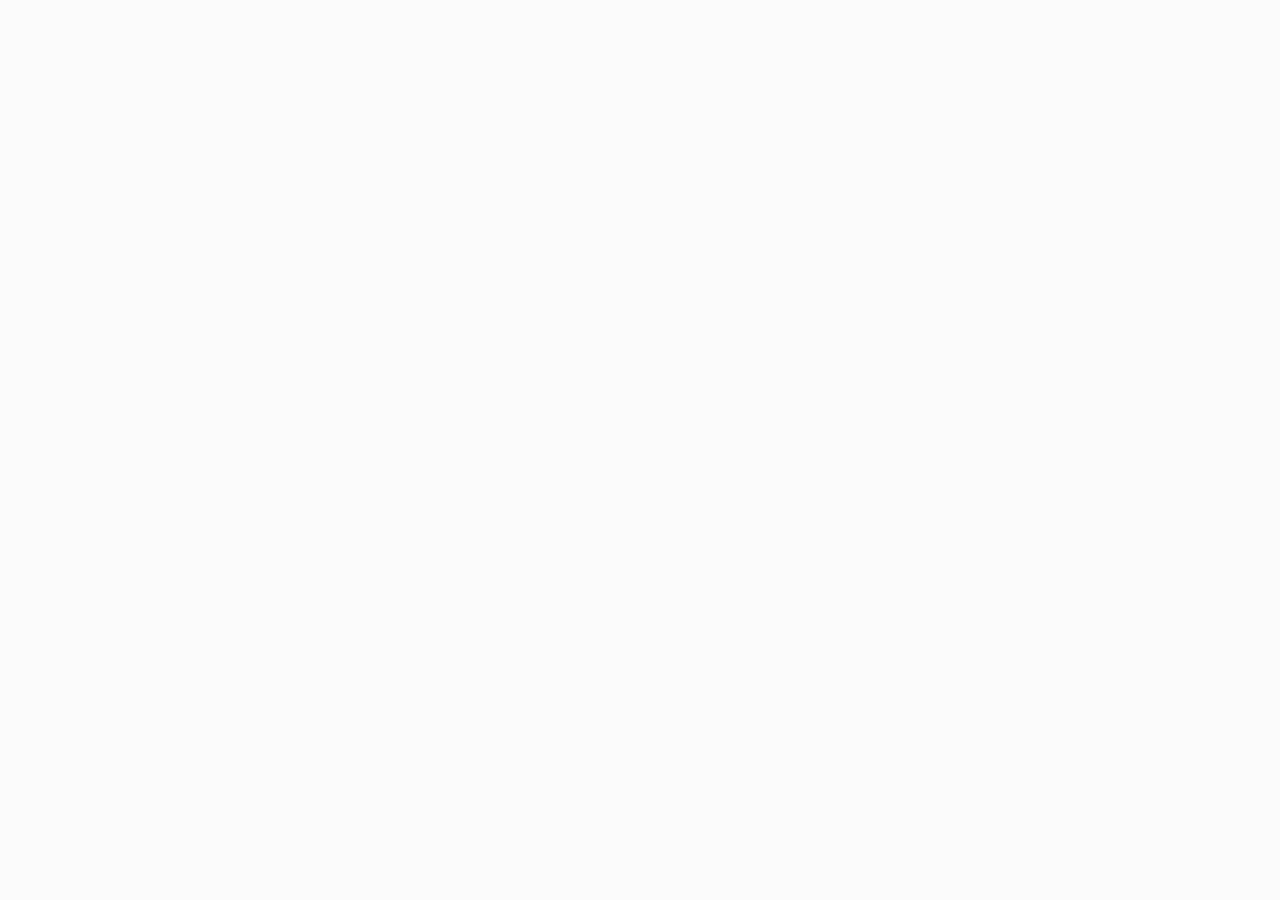
==== blog/index.html @ f4e3effd "blog" ====
<!DOCTYPE html><html lang="en"><head><meta charset="utf-8"><meta http-equiv="X-UA-Compatible" content="IE=edge"><meta name="viewport" content="width=device-width,initial-scale=1"><link rel="icon" href="/blog/favicon.ico"><title>my_blog</title><link href="/blog/css/chunk-27db5662.314eea43.css" rel="prefetch"><link href="/blog/css/chunk-72f3613c.0708a3ec.css" rel="prefetch"><link href="/blog/js/chunk-27db5662.bfccbcc1.js" rel="prefetch"><link href="/blog/js/chunk-72f3613c.389779be.js" rel="prefetch"><link href="/blog/css/app.2ded095c.css" rel="preload" as="style"><link href="/blog/css/chunk-vendors.b1fab0c9.css" rel="preload" as="style"><link href="/blog/js/app.ef05b458.js" rel="preload" as="script"><link href="/blog/js/chunk-vendors.dab4bfd3.js" rel="preload" as="script"><link href="/blog/css/chunk-vendors.b1fab0c9.css" rel="stylesheet"><link href="/blog/css/app.2ded095c.css" rel="stylesheet"></head><body><noscript><strong>We're sorry but my_blog doesn't work properly without JavaScript enabled. Please enable it to continue.</strong></noscript><div id="app"></div><script src="/blog/js/chunk-vendors.dab4bfd3.js"></script><script src="/blog/js/app.ef05b458.js"></script></body></html>
---- blog/css/chunk-27db5662.314eea43.css ----
.container[data-v-116f50a8]{background:#fff;min-height:100vh}.container .markdown-view[data-v-116f50a8]{margin:0 auto;width:65%}
---- blog/css/chunk-72f3613c.0708a3ec.css ----
.content-item[data-v-3f203934]{cursor:pointer;display:flex;width:60%;margin:20px auto;background-color:#fff;padding:15px;border-left:6px solid transparent;transition:all .4s ease;-webkit-transition:all .4s ease;-moz-transition:all .4s ease;box-shadow:0 .1rem .2rem rgba(0,0,0,.05);-webkit-box-shadow:0 .1rem .2rem rgba(0,0,0,.05);-moz-box-shadow:0 .1rem .2rem rgba(0,0,0,.05);-o-box-shadow:0 .1rem .2rem rgba(0,0,0,.05)}.content-item[data-v-3f203934]:hover{transform:scale(1.05);-webkit-transform:scale(1.05);-moz-transform:scale(1.05);-ms-transform:scale(1.05);border-left-color:#337ab7;box-shadow:10px 20px 80px rgba(0,0,0,.2);-webkit-box-shadow:10px 20px 80px rgba(0,0,0,.2);-moz-box-shadow:10px 20px 80px rgba(0,0,0,.2);-ms-box-shadow:10px 20px 80px rgba(0,0,0,.2)}.rowitem-left[data-v-3f203934]{flex:1;width:30%}.rowitem-left img[data-v-3f203934]{width:100%}.rowitem-right[data-v-3f203934]{display:flex;flex-direction:column;justify-content:space-between;flex:2;width:66.6%;padding-left:25px}.rowitem-right .title[data-v-3f203934]{font-size:24px;margin-bottom:10px;line-height:unset}.rowitem-right .summary[data-v-3f203934]{color:#888}.rowitem-right .info[data-v-3f203934]{text-align:right;color:#888}.home-top[data-v-7cc9d2d7]{height:100vh;background-image:url(../img/home-top.ff1479c0.jpg);background-size:100%;background-position:50%;background-repeat:no-repeat;overflow:hidden}.home-top .info[data-v-7cc9d2d7]{margin-top:200px;color:#fff;text-align:center}.home-top .info .name[data-v-7cc9d2d7]{font-size:25px}.home-top .info .desc[data-v-7cc9d2d7]{margin-top:15px;font-size:15px;color:#eee}.list[data-v-7cc9d2d7]{margin-top:40px}
---- blog/css/app.2ded095c.css ----
body{margin:0;background:#fbfbfb}.v-note-navigation-close{display:none!important}
---- blog/css/chunk-vendors.b1fab0c9.css ----
/*!
 * vue2-animate
 * (c) 2018 Pavel Savushkin
 * Released under the MIT License.
 * Documentation: https://github.com/asika32764/vue2-animate
 */@-webkit-keyframes bounceIn{0%,20%,40%,60%,80%,to{-webkit-animation-timing-function:cubic-bezier(.215,.61,.355,1);animation-timing-function:cubic-bezier(.215,.61,.355,1)}0%{opacity:0;transform:scale3d(.3,.3,.3)}20%{transform:scale3d(1.1,1.1,1.1)}40%{transform:scale3d(.9,.9,.9)}60%{opacity:1;transform:scale3d(1.03,1.03,1.03)}80%{transform:scale3d(.97,.97,.97)}to{opacity:1;transform:scaleX(1)}}@keyframes bounceIn{0%,20%,40%,60%,80%,to{-webkit-animation-timing-function:cubic-bezier(.215,.61,.355,1);animation-timing-function:cubic-bezier(.215,.61,.355,1)}0%{opacity:0;transform:scale3d(.3,.3,.3)}20%{transform:scale3d(1.1,1.1,1.1)}40%{transform:scale3d(.9,.9,.9)}60%{opacity:1;transform:scale3d(1.03,1.03,1.03)}80%{transform:scale3d(.97,.97,.97)}to{opacity:1;transform:scaleX(1)}}@-webkit-keyframes bounceOut{20%{transform:scale3d(.9,.9,.9)}50%,55%{opacity:1;transform:scale3d(1.1,1.1,1.1)}to{opacity:0;transform:scale3d(.3,.3,.3)}}@keyframes bounceOut{20%{transform:scale3d(.9,.9,.9)}50%,55%{opacity:1;transform:scale3d(1.1,1.1,1.1)}to{opacity:0;transform:scale3d(.3,.3,.3)}}@-webkit-keyframes bounceInDown{0%,60%,75%,90%,to{-webkit-animation-timing-function:cubic-bezier(.215,.61,.355,1);animation-timing-function:cubic-bezier(.215,.61,.355,1)}0%{opacity:0;transform:translate3d(0,-3000px,0)}60%{opacity:1;transform:translate3d(0,25px,0)}75%{transform:translate3d(0,-10px,0)}90%{transform:translate3d(0,5px,0)}to{transform:none}}@keyframes bounceInDown{0%,60%,75%,90%,to{-webkit-animation-timing-function:cubic-bezier(.215,.61,.355,1);animation-timing-function:cubic-bezier(.215,.61,.355,1)}0%{opacity:0;transform:translate3d(0,-3000px,0)}60%{opacity:1;transform:translate3d(0,25px,0)}75%{transform:translate3d(0,-10px,0)}90%{transform:translate3d(0,5px,0)}to{transform:none}}@-webkit-keyframes bounceOutDown{20%{transform:translate3d(0,10px,0)}40%,45%{opacity:1;transform:translate3d(0,-20px,0)}to{opacity:0;transform:translate3d(0,2000px,0)}}@keyframes bounceOutDown{20%{transform:translate3d(0,10px,0)}40%,45%{opacity:1;transform:translate3d(0,-20px,0)}to{opacity:0;transform:translate3d(0,2000px,0)}}@-webkit-keyframes bounceInLeft{0%,60%,75%,90%,to{-webkit-animation-timing-function:cubic-bezier(.215,.61,.355,1);animation-timing-function:cubic-bezier(.215,.61,.355,1)}0%{opacity:0;transform:translate3d(-3000px,0,0)}60%{opacity:1;transform:translate3d(25px,0,0)}75%{transform:translate3d(-10px,0,0)}90%{transform:translate3d(5px,0,0)}to{transform:none}}@keyframes bounceInLeft{0%,60%,75%,90%,to{-webkit-animation-timing-function:cubic-bezier(.215,.61,.355,1);animation-timing-function:cubic-bezier(.215,.61,.355,1)}0%{opacity:0;transform:translate3d(-3000px,0,0)}60%{opacity:1;transform:translate3d(25px,0,0)}75%{transform:translate3d(-10px,0,0)}90%{transform:translate3d(5px,0,0)}to{transform:none}}@-webkit-keyframes bounceOutLeft{20%{opacity:1;transform:translate3d(20px,0,0)}to{opacity:0;transform:translate3d(-2000px,0,0)}}@keyframes bounceOutLeft{20%{opacity:1;transform:translate3d(20px,0,0)}to{opacity:0;transform:translate3d(-2000px,0,0)}}@-webkit-keyframes bounceInRight{0%,60%,75%,90%,to{-webkit-animation-timing-function:cubic-bezier(.215,.61,.355,1);animation-timing-function:cubic-bezier(.215,.61,.355,1)}0%{opacity:0;transform:translate3d(3000px,0,0)}60%{opacity:1;transform:translate3d(-25px,0,0)}75%{transform:translate3d(10px,0,0)}90%{transform:translate3d(-5px,0,0)}to{transform:none}}@keyframes bounceInRight{0%,60%,75%,90%,to{-webkit-animation-timing-function:cubic-bezier(.215,.61,.355,1);animation-timing-function:cubic-bezier(.215,.61,.355,1)}0%{opacity:0;transform:translate3d(3000px,0,0)}60%{opacity:1;transform:translate3d(-25px,0,0)}75%{transform:translate3d(10px,0,0)}90%{transform:translate3d(-5px,0,0)}to{transform:none}}@-webkit-keyframes bounceOutRight{20%{opacity:1;transform:translate3d(-20px,0,0)}to{opacity:0;transform:translate3d(2000px,0,0)}}@keyframes bounceOutRight{20%{opacity:1;transform:translate3d(-20px,0,0)}to{opacity:0;transform:translate3d(2000px,0,0)}}@-webkit-keyframes bounceInUp{0%,60%,75%,90%,to{-webkit-animation-timing-function:cubic-bezier(.215,.61,.355,1);animation-timing-function:cubic-bezier(.215,.61,.355,1)}0%{opacity:0;transform:translate3d(0,3000px,0)}60%{opacity:1;transform:translate3d(0,-20px,0)}75%{transform:translate3d(0,10px,0)}90%{transform:translate3d(0,-5px,0)}to{transform:translateZ(0)}}@keyframes bounceInUp{0%,60%,75%,90%,to{-webkit-animation-timing-function:cubic-bezier(.215,.61,.355,1);animation-timing-function:cubic-bezier(.215,.61,.355,1)}0%{opacity:0;transform:translate3d(0,3000px,0)}60%{opacity:1;transform:translate3d(0,-20px,0)}75%{transform:translate3d(0,10px,0)}90%{transform:translate3d(0,-5px,0)}to{transform:translateZ(0)}}@-webkit-keyframes bounceOutUp{20%{transform:translate3d(0,-10px,0)}40%,45%{opacity:1;transform:translate3d(0,20px,0)}to{opacity:0;transform:translate3d(0,-2000px,0)}}@keyframes bounceOutUp{20%{transform:translate3d(0,-10px,0)}40%,45%{opacity:1;transform:translate3d(0,20px,0)}to{opacity:0;transform:translate3d(0,-2000px,0)}}.bounce-enter-active,.bounce-leave-active,.bounceIn,.bounceOut{-webkit-animation-duration:1s;animation-duration:1s;-webkit-animation-fill-mode:both;animation-fill-mode:both}.bounce-enter-active,.bounceIn{-webkit-animation-name:bounceIn;animation-name:bounceIn}.bounce-leave-active,.bounceOut{-webkit-animation-name:bounceOut;animation-name:bounceOut}.bounceDown-enter-active,.bounceDown-leave-active,.bounceInDown,.bounceOutDown{-webkit-animation-duration:1s;animation-duration:1s;-webkit-animation-fill-mode:both;animation-fill-mode:both}.bounceDown-enter-active,.bounceInDown{-webkit-animation-name:bounceInDown;animation-name:bounceInDown}.bounceDown-leave-active,.bounceOutDown{-webkit-animation-name:bounceOutDown;animation-name:bounceOutDown}.bounceInLeft,.bounceLeft-enter-active,.bounceLeft-leave-active,.bounceOutLeft{-webkit-animation-duration:1s;animation-duration:1s;-webkit-animation-fill-mode:both;animation-fill-mode:both}.bounceInLeft,.bounceLeft-enter-active{-webkit-animation-name:bounceInLeft;animation-name:bounceInLeft}.bounceLeft-leave-active,.bounceOutLeft{-webkit-animation-name:bounceOutLeft;animation-name:bounceOutLeft}.bounceInRight,.bounceOutRight,.bounceRight-enter-active,.bounceRight-leave-active{-webkit-animation-duration:1s;animation-duration:1s;-webkit-animation-fill-mode:both;animation-fill-mode:both}.bounceInRight,.bounceRight-enter-active{-webkit-animation-name:bounceInRight;animation-name:bounceInRight}.bounceOutRight,.bounceRight-leave-active{-webkit-animation-name:bounceOutRight;animation-name:bounceOutRight}.bounceInUp,.bounceOutUp,.bounceUp-enter-active,.bounceUp-leave-active{-webkit-animation-duration:1s;animation-duration:1s;-webkit-animation-fill-mode:both;animation-fill-mode:both}.bounceInUp,.bounceUp-enter-active{-webkit-animation-name:bounceInUp;animation-name:bounceInUp}.bounceOutUp,.bounceUp-leave-active{-webkit-animation-name:bounceOutUp;animation-name:bounceOutUp}@-webkit-keyframes fadeIn{0%{opacity:0}to{opacity:1}}@keyframes fadeIn{0%{opacity:0}to{opacity:1}}@-webkit-keyframes fadeOut{0%{opacity:1}to{opacity:0}}@keyframes fadeOut{0%{opacity:1}to{opacity:0}}@-webkit-keyframes fadeInDown{0%{opacity:0;transform:translate3d(0,-100%,0)}to{opacity:1;transform:none}}@keyframes fadeInDown{0%{opacity:0;transform:translate3d(0,-100%,0)}to{opacity:1;transform:none}}@-webkit-keyframes fadeOutDown{0%{opacity:1}to{opacity:0;transform:translate3d(0,100%,0)}}@keyframes fadeOutDown{0%{opacity:1}to{opacity:0;transform:translate3d(0,100%,0)}}@-webkit-keyframes fadeInDownBig{0%{opacity:0;transform:translate3d(0,-2000px,0)}to{opacity:1;transform:none}}@keyframes fadeInDownBig{0%{opacity:0;transform:translate3d(0,-2000px,0)}to{opacity:1;transform:none}}@-webkit-keyframes fadeOutDownBig{0%{opacity:1}to{opacity:0;transform:translate3d(0,2000px,0)}}@keyframes fadeOutDownBig{0%{opacity:1}to{opacity:0;transform:translate3d(0,2000px,0)}}@-webkit-keyframes fadeInLeft{0%{opacity:0;transform:translate3d(-100%,0,0)}to{opacity:1;transform:none}}@keyframes fadeInLeft{0%{opacity:0;transform:translate3d(-100%,0,0)}to{opacity:1;transform:none}}@-webkit-keyframes fadeOutLeft{0%{opacity:1}to{opacity:0;transform:translate3d(-100%,0,0)}}@keyframes fadeOutLeft{0%{opacity:1}to{opacity:0;transform:translate3d(-100%,0,0)}}@-webkit-keyframes fadeInLeftBig{0%{opacity:0;transform:translate3d(-2000px,0,0)}to{opacity:1;transform:none}}@keyframes fadeInLeftBig{0%{opacity:0;transform:translate3d(-2000px,0,0)}to{opacity:1;transform:none}}@-webkit-keyframes fadeOutLeftBig{0%{opacity:1}to{opacity:0;transform:translate3d(-2000px,0,0)}}@keyframes fadeOutLeftBig{0%{opacity:1}to{opacity:0;transform:translate3d(-2000px,0,0)}}@-webkit-keyframes fadeInRight{0%{opacity:0;transform:translate3d(100%,0,0)}to{opacity:1;transform:none}}@keyframes fadeInRight{0%{opacity:0;transform:translate3d(100%,0,0)}to{opacity:1;transform:none}}@-webkit-keyframes fadeOutRight{0%{opacity:1}to{opacity:0;transform:translate3d(100%,0,0)}}@keyframes fadeOutRight{0%{opacity:1}to{opacity:0;transform:translate3d(100%,0,0)}}@-webkit-keyframes fadeInRightBig{0%{opacity:0;transform:translate3d(2000px,0,0)}to{opacity:1;transform:none}}@keyframes fadeInRightBig{0%{opacity:0;transform:translate3d(2000px,0,0)}to{opacity:1;transform:none}}@-webkit-keyframes fadeOutRightBig{0%{opacity:1}to{opacity:0;transform:translate3d(2000px,0,0)}}@keyframes fadeOutRightBig{0%{opacity:1}to{opacity:0;transform:translate3d(2000px,0,0)}}@-webkit-keyframes fadeInUp{0%{opacity:0;transform:translate3d(0,100%,0)}to{opacity:1;transform:none}}@keyframes fadeInUp{0%{opacity:0;transform:translate3d(0,100%,0)}to{opacity:1;transform:none}}@-webkit-keyframes fadeOutUp{0%{opacity:1}to{opacity:0;transform:translate3d(0,-100%,0)}}@keyframes fadeOutUp{0%{opacity:1}to{opacity:0;transform:translate3d(0,-100%,0)}}@-webkit-keyframes fadeInUpBig{0%{opacity:0;transform:translate3d(0,2000px,0)}to{opacity:1;transform:none}}@keyframes fadeInUpBig{0%{opacity:0;transform:translate3d(0,2000px,0)}to{opacity:1;transform:none}}@-webkit-keyframes fadeOutUpBig{0%{opacity:1}to{opacity:0;transform:translate3d(0,-2000px,0)}}@keyframes fadeOutUpBig{0%{opacity:1}to{opacity:0;transform:translate3d(0,-2000px,0)}}.fade-enter-active,.fade-leave-active,.fadeIn,.fadeOut{-webkit-animation-duration:1s;animation-duration:1s;-webkit-animation-fill-mode:both;animation-fill-mode:both}.fade-enter-active,.fadeIn{-webkit-animation-name:fadeIn;animation-name:fadeIn}.fade-leave-active,.fadeOut{-webkit-animation-name:fadeOut;animation-name:fadeOut}.fadeDown-enter-active,.fadeDown-leave-active,.fadeInDown,.fadeOutDown{-webkit-animation-duration:1s;animation-duration:1s;-webkit-animation-fill-mode:both;animation-fill-mode:both}.fadeDown-enter-active,.fadeInDown{-webkit-animation-name:fadeInDown;animation-name:fadeInDown}.fadeDown-leave-active,.fadeOutDown{-webkit-animation-name:fadeOutDown;animation-name:fadeOutDown}.fadeDownBig-enter-active,.fadeDownBig-leave-active,.fadeInDownBig,.fadeOutDownBig{-webkit-animation-duration:1s;animation-duration:1s;-webkit-animation-fill-mode:both;animation-fill-mode:both}.fadeDownBig-enter-active,.fadeInDownBig{-webkit-animation-name:fadeInDownBig;animation-name:fadeInDownBig}.fadeDownBig-leave-active,.fadeOutDownBig{-webkit-animation-name:fadeOutDownBig;animation-name:fadeOutDownBig}.fadeInLeft,.fadeLeft-enter-active,.fadeLeft-leave-active,.fadeOutLeft{-webkit-animation-duration:1s;animation-duration:1s;-webkit-animation-fill-mode:both;animation-fill-mode:both}.fadeInLeft,.fadeLeft-enter-active{-webkit-animation-name:fadeInLeft;animation-name:fadeInLeft}.fadeLeft-leave-active,.fadeOutLeft{-webkit-animation-name:fadeOutLeft;animation-name:fadeOutLeft}.fadeInLeftBig,.fadeLeftBig-enter-active,.fadeLeftBig-leave-active,.fadeOutLeftBig{-webkit-animation-duration:1s;animation-duration:1s;-webkit-animation-fill-mode:both;animation-fill-mode:both}.fadeInLeftBig,.fadeLeftBig-enter-active{-webkit-animation-name:fadeInLeftBig;animation-name:fadeInLeftBig}.fadeLeftBig-leave-active,.fadeOutLeftBig{-webkit-animation-name:fadeOutLeftBig;animation-name:fadeOutLeftBig}.fadeInRight,.fadeOutRight,.fadeRight-enter-active,.fadeRight-leave-active{-webkit-animation-duration:1s;animation-duration:1s;-webkit-animation-fill-mode:both;animation-fill-mode:both}.fadeInRight,.fadeRight-enter-active{-webkit-animation-name:fadeInRight;animation-name:fadeInRight}.fadeOutRight,.fadeRight-leave-active{-webkit-animation-name:fadeOutRight;animation-name:fadeOutRight}.fadeInRightBig,.fadeOutRightBig,.fadeRightBig-enter-active,.fadeRightBig-leave-active{-webkit-animation-duration:1s;animation-duration:1s;-webkit-animation-fill-mode:both;animation-fill-mode:both}.fadeInRightBig,.fadeRightBig-enter-active{-webkit-animation-name:fadeInRightBig;animation-name:fadeInRightBig}.fadeOutRightBig,.fadeRightBig-leave-active{-webkit-animation-name:fadeOutRightBig;animation-name:fadeOutRightBig}.fadeInUp,.fadeOutUp,.fadeUp-enter-active,.fadeUp-leave-active{-webkit-animation-duration:1s;animation-duration:1s;-webkit-animation-fill-mode:both;animation-fill-mode:both}.fadeInUp,.fadeUp-enter-active{-webkit-animation-name:fadeInUp;animation-name:fadeInUp}.fadeOutUp,.fadeUp-leave-active{-webkit-animation-name:fadeOutUp;animation-name:fadeOutUp}.fadeInUpBig,.fadeOutUpBig,.fadeUpBig-enter-active,.fadeUpBig-leave-active{-webkit-animation-duration:1s;animation-duration:1s;-webkit-animation-fill-mode:both;animation-fill-mode:both}.fadeInUpBig,.fadeUpBig-enter-active{-webkit-animation-name:fadeInUpBig;animation-name:fadeInUpBig}.fadeOutUpBig,.fadeUpBig-leave-active{-webkit-animation-name:fadeOutUpBig;animation-name:fadeOutUpBig}@-webkit-keyframes rotateIn{0%{transform-origin:center;transform:rotate(-200deg);opacity:0}to{transform-origin:center;transform:none;opacity:1}}@keyframes rotateIn{0%{transform-origin:center;transform:rotate(-200deg);opacity:0}to{transform-origin:center;transform:none;opacity:1}}@-webkit-keyframes rotateOut{0%{transform-origin:center;opacity:1}to{transform-origin:center;transform:rotate(200deg);opacity:0}}@keyframes rotateOut{0%{transform-origin:center;opacity:1}to{transform-origin:center;transform:rotate(200deg);opacity:0}}@-webkit-keyframes rotateInDownLeft{0%{transform-origin:left bottom;transform:rotate(-45deg);opacity:0}to{transform-origin:left bottom;transform:none;opacity:1}}@keyframes rotateInDownLeft{0%{transform-origin:left bottom;transform:rotate(-45deg);opacity:0}to{transform-origin:left bottom;transform:none;opacity:1}}@-webkit-keyframes rotateOutDownLeft{0%{transform-origin:left bottom;opacity:1}to{transform-origin:left bottom;transform:rotate(45deg);opacity:0}}@keyframes rotateOutDownLeft{0%{transform-origin:left bottom;opacity:1}to{transform-origin:left bottom;transform:rotate(45deg);opacity:0}}@-webkit-keyframes rotateInDownRight{0%{transform-origin:right bottom;transform:rotate(45deg);opacity:0}to{transform-origin:right bottom;transform:none;opacity:1}}@keyframes rotateInDownRight{0%{transform-origin:right bottom;transform:rotate(45deg);opacity:0}to{transform-origin:right bottom;transform:none;opacity:1}}@-webkit-keyframes rotateOutDownRight{0%{transform-origin:right bottom;opacity:1}to{transform-origin:right bottom;transform:rotate(-45deg);opacity:0}}@keyframes rotateOutDownRight{0%{transform-origin:right bottom;opacity:1}to{transform-origin:right bottom;transform:rotate(-45deg);opacity:0}}@-webkit-keyframes rotateInUpLeft{0%{transform-origin:left bottom;transform:rotate(45deg);opacity:0}to{transform-origin:left bottom;transform:none;opacity:1}}@keyframes rotateInUpLeft{0%{transform-origin:left bottom;transform:rotate(45deg);opacity:0}to{transform-origin:left bottom;transform:none;opacity:1}}@-webkit-keyframes rotateOutUpLeft{0%{transform-origin:left bottom;opacity:1}to{transform-origin:left bottom;transform:rotate(-45deg);opacity:0}}@keyframes rotateOutUpLeft{0%{transform-origin:left bottom;opacity:1}to{transform-origin:left bottom;transform:rotate(-45deg);opacity:0}}@-webkit-keyframes rotateInUpRight{0%{transform-origin:right bottom;transform:rotate(-90deg);opacity:0}to{transform-origin:right bottom;transform:none;opacity:1}}@keyframes rotateInUpRight{0%{transform-origin:right bottom;transform:rotate(-90deg);opacity:0}to{transform-origin:right bottom;transform:none;opacity:1}}@-webkit-keyframes rotateOutUpRight{0%{transform-origin:right bottom;opacity:1}to{transform-origin:right bottom;transform:rotate(90deg);opacity:0}}@keyframes rotateOutUpRight{0%{transform-origin:right bottom;opacity:1}to{transform-origin:right bottom;transform:rotate(90deg);opacity:0}}.rotate-enter-active,.rotate-leave-active,.rotateIn,.rotateOut{-webkit-animation-duration:1s;animation-duration:1s;-webkit-animation-fill-mode:both;animation-fill-mode:both}.rotate-enter-active,.rotateIn{-webkit-animation-name:rotateIn;animation-name:rotateIn}.rotate-leave-active,.rotateOut{-webkit-animation-name:rotateOut;animation-name:rotateOut}.rotateDownLeft-enter-active,.rotateDownLeft-leave-active,.rotateInDownLeft,.rotateOutDownLeft{-webkit-animation-duration:1s;animation-duration:1s;-webkit-animation-fill-mode:both;animation-fill-mode:both}.rotateDownLeft-enter-active,.rotateInDownLeft{-webkit-animation-name:rotateInDownLeft;animation-name:rotateInDownLeft}.rotateDownLeft-leave-active,.rotateOutDownLeft{-webkit-animation-name:rotateOutDownLeft;animation-name:rotateOutDownLeft}.rotateDownRight-enter-active,.rotateDownRight-leave-active,.rotateInDownRight,.rotateOutDownRight{-webkit-animation-duration:1s;animation-duration:1s;-webkit-animation-fill-mode:both;animation-fill-mode:both}.rotateDownRight-enter-active,.rotateInDownRight{-webkit-animation-name:rotateInDownRight;animation-name:rotateInDownRight}.rotateDownRight-leave-active,.rotateOutDownRight{-webkit-animation-name:rotateOutDownRight;animation-name:rotateOutDownRight}.rotateInUpLeft,.rotateOutUpLeft,.rotateUpLeft-enter-active,.rotateUpLeft-leave-active{-webkit-animation-duration:1s;animation-duration:1s;-webkit-animation-fill-mode:both;animation-fill-mode:both}.rotateInUpLeft,.rotateUpLeft-enter-active{-webkit-animation-name:rotateInUpLeft;animation-name:rotateInUpLeft}.rotateOutUpLeft,.rotateUpLeft-leave-active{-webkit-animation-name:rotateOutUpLeft;animation-name:rotateOutUpLeft}.rotateInUpRight,.rotateOutUpRight,.rotateUpRight-enter-active,.rotateUpRight-leave-active{-webkit-animation-duration:1s;animation-duration:1s;-webkit-animation-fill-mode:both;animation-fill-mode:both}.rotateInUpRight,.rotateUpRight-enter-active{-webkit-animation-name:rotateInUpRight;animation-name:rotateInUpRight}.rotateOutUpRight,.rotateUpRight-leave-active{-webkit-animation-name:rotateOutUpRight;animation-name:rotateOutUpRight}@-webkit-keyframes slideInDown{0%{transform:translate3d(0,-100%,0);visibility:visible}to{transform:translateZ(0)}}@keyframes slideInDown{0%{transform:translate3d(0,-100%,0);visibility:visible}to{transform:translateZ(0)}}@-webkit-keyframes slideOutDown{0%{transform:translateZ(0)}to{visibility:hidden;transform:translate3d(0,100%,0)}}@keyframes slideOutDown{0%{transform:translateZ(0)}to{visibility:hidden;transform:translate3d(0,100%,0)}}@-webkit-keyframes slideInLeft{0%{transform:translate3d(-100%,0,0);visibility:visible}to{transform:translateZ(0)}}@keyframes slideInLeft{0%{transform:translate3d(-100%,0,0);visibility:visible}to{transform:translateZ(0)}}@-webkit-keyframes slideOutLeft{0%{transform:translateZ(0)}to{visibility:hidden;transform:translate3d(-100%,0,0)}}@keyframes slideOutLeft{0%{transform:translateZ(0)}to{visibility:hidden;transform:translate3d(-100%,0,0)}}@-webkit-keyframes slideInRight{0%{transform:translate3d(100%,0,0);visibility:visible}to{transform:translateZ(0)}}@keyframes slideInRight{0%{transform:translate3d(100%,0,0);visibility:visible}to{transform:translateZ(0)}}@-webkit-keyframes slideOutRight{0%{transform:translateZ(0)}to{visibility:hidden;transform:translate3d(100%,0,0)}}@keyframes slideOutRight{0%{transform:translateZ(0)}to{visibility:hidden;transform:translate3d(100%,0,0)}}@-webkit-keyframes slideInUp{0%{transform:translate3d(0,100%,0);visibility:visible}to{transform:translateZ(0)}}@keyframes slideInUp{0%{transform:translate3d(0,100%,0);visibility:visible}to{transform:translateZ(0)}}@-webkit-keyframes slideOutUp{0%{transform:translateZ(0)}to{visibility:hidden;transform:translate3d(0,-100%,0)}}@keyframes slideOutUp{0%{transform:translateZ(0)}to{visibility:hidden;transform:translate3d(0,-100%,0)}}.slide-enter-active,.slide-leave-active,.slideIn,.slideOut{-webkit-animation-duration:1s;animation-duration:1s;-webkit-animation-fill-mode:both;animation-fill-mode:both}.slide-enter-active,.slideIn{-webkit-animation-name:slideIn;animation-name:slideIn}.slide-leave-active,.slideOut{-webkit-animation-name:slideOut;animation-name:slideOut}.slideDown-enter-active,.slideDown-leave-active,.slideInDown,.slideOutDown{-webkit-animation-duration:1s;animation-duration:1s;-webkit-animation-fill-mode:both;animation-fill-mode:both}.slideDown-enter-active,.slideInDown{-webkit-animation-name:slideInDown;animation-name:slideInDown}.slideDown-leave-active,.slideOutDown{-webkit-animation-name:slideOutDown;animation-name:slideOutDown}.slideInLeft,.slideLeft-enter-active,.slideLeft-leave-active,.slideOutLeft{-webkit-animation-duration:1s;animation-duration:1s;-webkit-animation-fill-mode:both;animation-fill-mode:both}.slideInLeft,.slideLeft-enter-active{-webkit-animation-name:slideInLeft;animation-name:slideInLeft}.slideLeft-leave-active,.slideOutLeft{-webkit-animation-name:slideOutLeft;animation-name:slideOutLeft}.slideInRight,.slideOutRight,.slideRight-enter-active,.slideRight-leave-active{-webkit-animation-duration:1s;animation-duration:1s;-webkit-animation-fill-mode:both;animation-fill-mode:both}.slideInRight,.slideRight-enter-active{-webkit-animation-name:slideInRight;animation-name:slideInRight}.slideOutRight,.slideRight-leave-active{-webkit-animation-name:slideOutRight;animation-name:slideOutRight}.slideInUp,.slideOutUp,.slideUp-enter-active,.slideUp-leave-active{-webkit-animation-duration:1s;animation-duration:1s;-webkit-animation-fill-mode:both;animation-fill-mode:both}.slideInUp,.slideUp-enter-active{-webkit-animation-name:slideInUp;animation-name:slideInUp}.slideOutUp,.slideUp-leave-active{-webkit-animation-name:slideOutUp;animation-name:slideOutUp}@-webkit-keyframes zoomIn{0%{opacity:0;transform:scale3d(.3,.3,.3)}50%{opacity:1}}@keyframes zoomIn{0%{opacity:0;transform:scale3d(.3,.3,.3)}50%{opacity:1}}@-webkit-keyframes zoomOut{0%{opacity:1}50%{opacity:0;transform:scale3d(.3,.3,.3)}to{opacity:0}}@keyframes zoomOut{0%{opacity:1}50%{opacity:0;transform:scale3d(.3,.3,.3)}to{opacity:0}}@-webkit-keyframes zoomInDown{0%{opacity:0;transform:scale3d(.1,.1,.1) translate3d(0,-1000px,0);-webkit-animation-timing-function:cubic-bezier(.55,.055,.675,.19);animation-timing-function:cubic-bezier(.55,.055,.675,.19)}60%{opacity:1;transform:scale3d(.475,.475,.475) translate3d(0,60px,0);-webkit-animation-timing-function:cubic-bezier(.175,.885,.32,1);animation-timing-function:cubic-bezier(.175,.885,.32,1)}}@keyframes zoomInDown{0%{opacity:0;transform:scale3d(.1,.1,.1) translate3d(0,-1000px,0);-webkit-animation-timing-function:cubic-bezier(.55,.055,.675,.19);animation-timing-function:cubic-bezier(.55,.055,.675,.19)}60%{opacity:1;transform:scale3d(.475,.475,.475) translate3d(0,60px,0);-webkit-animation-timing-function:cubic-bezier(.175,.885,.32,1);animation-timing-function:cubic-bezier(.175,.885,.32,1)}}@-webkit-keyframes zoomOutDown{40%{opacity:1;transform:scale3d(.475,.475,.475) translate3d(0,-60px,0);-webkit-animation-timing-function:cubic-bezier(.55,.055,.675,.19);animation-timing-function:cubic-bezier(.55,.055,.675,.19)}to{opacity:0;transform:scale3d(.1,.1,.1) translate3d(0,2000px,0);transform-origin:center bottom;-webkit-animation-timing-function:cubic-bezier(.175,.885,.32,1);animation-timing-function:cubic-bezier(.175,.885,.32,1)}}@keyframes zoomOutDown{40%{opacity:1;transform:scale3d(.475,.475,.475) translate3d(0,-60px,0);-webkit-animation-timing-function:cubic-bezier(.55,.055,.675,.19);animation-timing-function:cubic-bezier(.55,.055,.675,.19)}to{opacity:0;transform:scale3d(.1,.1,.1) translate3d(0,2000px,0);transform-origin:center bottom;-webkit-animation-timing-function:cubic-bezier(.175,.885,.32,1);animation-timing-function:cubic-bezier(.175,.885,.32,1)}}@-webkit-keyframes zoomInLeft{0%{opacity:0;transform:scale3d(.1,.1,.1) translate3d(-1000px,0,0);-webkit-animation-timing-function:cubic-bezier(.55,.055,.675,.19);animation-timing-function:cubic-bezier(.55,.055,.675,.19)}60%{opacity:1;transform:scale3d(.475,.475,.475) translate3d(10px,0,0);-webkit-animation-timing-function:cubic-bezier(.175,.885,.32,1);animation-timing-function:cubic-bezier(.175,.885,.32,1)}}@keyframes zoomInLeft{0%{opacity:0;transform:scale3d(.1,.1,.1) translate3d(-1000px,0,0);-webkit-animation-timing-function:cubic-bezier(.55,.055,.675,.19);animation-timing-function:cubic-bezier(.55,.055,.675,.19)}60%{opacity:1;transform:scale3d(.475,.475,.475) translate3d(10px,0,0);-webkit-animation-timing-function:cubic-bezier(.175,.885,.32,1);animation-timing-function:cubic-bezier(.175,.885,.32,1)}}@-webkit-keyframes zoomOutLeft{40%{opacity:1;transform:scale3d(.475,.475,.475) translate3d(42px,0,0)}to{opacity:0;transform:scale(.1) translate3d(-2000px,0,0);transform-origin:left center}}@keyframes zoomOutLeft{40%{opacity:1;transform:scale3d(.475,.475,.475) translate3d(42px,0,0)}to{opacity:0;transform:scale(.1) translate3d(-2000px,0,0);transform-origin:left center}}@-webkit-keyframes zoomInRight{0%{opacity:0;transform:scale3d(.1,.1,.1) translate3d(1000px,0,0);-webkit-animation-timing-function:cubic-bezier(.55,.055,.675,.19);animation-timing-function:cubic-bezier(.55,.055,.675,.19)}60%{opacity:1;transform:scale3d(.475,.475,.475) translate3d(-10px,0,0);-webkit-animation-timing-function:cubic-bezier(.175,.885,.32,1);animation-timing-function:cubic-bezier(.175,.885,.32,1)}}@keyframes zoomInRight{0%{opacity:0;transform:scale3d(.1,.1,.1) translate3d(1000px,0,0);-webkit-animation-timing-function:cubic-bezier(.55,.055,.675,.19);animation-timing-function:cubic-bezier(.55,.055,.675,.19)}60%{opacity:1;transform:scale3d(.475,.475,.475) translate3d(-10px,0,0);-webkit-animation-timing-function:cubic-bezier(.175,.885,.32,1);animation-timing-function:cubic-bezier(.175,.885,.32,1)}}@-webkit-keyframes zoomOutRight{40%{opacity:1;transform:scale3d(.475,.475,.475) translate3d(-42px,0,0)}to{opacity:0;transform:scale(.1) translate3d(2000px,0,0);transform-origin:right center}}@keyframes zoomOutRight{40%{opacity:1;transform:scale3d(.475,.475,.475) translate3d(-42px,0,0)}to{opacity:0;transform:scale(.1) translate3d(2000px,0,0);transform-origin:right center}}@-webkit-keyframes zoomInUp{0%{opacity:0;transform:scale3d(.1,.1,.1) translate3d(0,1000px,0);-webkit-animation-timing-function:cubic-bezier(.55,.055,.675,.19);animation-timing-function:cubic-bezier(.55,.055,.675,.19)}60%{opacity:1;transform:scale3d(.475,.475,.475) translate3d(0,-60px,0);-webkit-animation-timing-function:cubic-bezier(.175,.885,.32,1);animation-timing-function:cubic-bezier(.175,.885,.32,1)}}@keyframes zoomInUp{0%{opacity:0;transform:scale3d(.1,.1,.1) translate3d(0,1000px,0);-webkit-animation-timing-function:cubic-bezier(.55,.055,.675,.19);animation-timing-function:cubic-bezier(.55,.055,.675,.19)}60%{opacity:1;transform:scale3d(.475,.475,.475) translate3d(0,-60px,0);-webkit-animation-timing-function:cubic-bezier(.175,.885,.32,1);animation-timing-function:cubic-bezier(.175,.885,.32,1)}}@-webkit-keyframes zoomOutUp{40%{opacity:1;transform:scale3d(.475,.475,.475) translate3d(0,60px,0);-webkit-animation-timing-function:cubic-bezier(.55,.055,.675,.19);animation-timing-function:cubic-bezier(.55,.055,.675,.19)}to{opacity:0;transform:scale3d(.1,.1,.1) translate3d(0,-2000px,0);transform-origin:center bottom;-webkit-animation-timing-function:cubic-bezier(.175,.885,.32,1);animation-timing-function:cubic-bezier(.175,.885,.32,1)}}@keyframes zoomOutUp{40%{opacity:1;transform:scale3d(.475,.475,.475) translate3d(0,60px,0);-webkit-animation-timing-function:cubic-bezier(.55,.055,.675,.19);animation-timing-function:cubic-bezier(.55,.055,.675,.19)}to{opacity:0;transform:scale3d(.1,.1,.1) translate3d(0,-2000px,0);transform-origin:center bottom;-webkit-animation-timing-function:cubic-bezier(.175,.885,.32,1);animation-timing-function:cubic-bezier(.175,.885,.32,1)}}.zoom-enter-active,.zoom-leave-active,.zoomIn,.zoomOut{-webkit-animation-duration:1s;animation-duration:1s;-webkit-animation-fill-mode:both;animation-fill-mode:both}.zoom-enter-active,.zoomIn{-webkit-animation-name:zoomIn;animation-name:zoomIn}.zoom-leave-active,.zoomOut{-webkit-animation-name:zoomOut;animation-name:zoomOut}.zoomDown-enter-active,.zoomDown-leave-active,.zoomInDown,.zoomOutDown{-webkit-animation-duration:1s;animation-duration:1s;-webkit-animation-fill-mode:both;animation-fill-mode:both}.zoomDown-enter-active,.zoomInDown{-webkit-animation-name:zoomInDown;animation-name:zoomInDown}.zoomDown-leave-active,.zoomOutDown{-webkit-animation-name:zoomOutDown;animation-name:zoomOutDown}.zoomInLeft,.zoomLeft-enter-active,.zoomLeft-leave-active,.zoomOutLeft{-webkit-animation-duration:1s;animation-duration:1s;-webkit-animation-fill-mode:both;animation-fill-mode:both}.zoomInLeft,.zoomLeft-enter-active{-webkit-animation-name:zoomInLeft;animation-name:zoomInLeft}.zoomLeft-leave-active,.zoomOutLeft{-webkit-animation-name:zoomOutLeft;animation-name:zoomOutLeft}.zoomInRight,.zoomOutRight,.zoomRight-enter-active,.zoomRight-leave-active{-webkit-animation-duration:1s;animation-duration:1s;-webkit-animation-fill-mode:both;animation-fill-mode:both}.zoomInRight,.zoomRight-enter-active{-webkit-animation-name:zoomInRight;animation-name:zoomInRight}.zoomOutRight,.zoomRight-leave-active{-webkit-animation-name:zoomOutRight;animation-name:zoomOutRight}.zoomInUp,.zoomOutUp,.zoomUp-enter-active,.zoomUp-leave-active{-webkit-animation-duration:1s;animation-duration:1s;-webkit-animation-fill-mode:both;animation-fill-mode:both}.zoomInUp,.zoomUp-enter-active{-webkit-animation-name:zoomInUp;animation-name:zoomInUp}.zoomOutUp,.zoomUp-leave-active{-webkit-animation-name:zoomOutUp;animation-name:zoomOutUp}@-webkit-keyframes flipIn{0%{transform:perspective(400px) scaleX(1) translateZ(0) rotateY(-1turn);-webkit-animation-timing-function:ease-out;animation-timing-function:ease-out;opacity:0}40%{transform:perspective(400px) scaleX(1) translateZ(150px) rotateY(-190deg);-webkit-animation-timing-function:ease-out;animation-timing-function:ease-out;opacity:.4}50%{transform:perspective(400px) scaleX(1) translateZ(150px) rotateY(-170deg);-webkit-animation-timing-function:ease-in;animation-timing-function:ease-in;opacity:.5}80%{transform:perspective(400px) scale3d(.95,.95,.95) translateZ(0) rotateY(0deg);-webkit-animation-timing-function:ease-in;animation-timing-function:ease-in;opacity:.8}to{transform:perspective(400px) scaleX(1) translateZ(0) rotateY(0deg);-webkit-animation-timing-function:ease-in;animation-timing-function:ease-in;opacity:1}}@keyframes flipIn{0%{transform:perspective(400px) scaleX(1) translateZ(0) rotateY(-1turn);-webkit-animation-timing-function:ease-out;animation-timing-function:ease-out;opacity:0}40%{transform:perspective(400px) scaleX(1) translateZ(150px) rotateY(-190deg);-webkit-animation-timing-function:ease-out;animation-timing-function:ease-out;opacity:.4}50%{transform:perspective(400px) scaleX(1) translateZ(150px) rotateY(-170deg);-webkit-animation-timing-function:ease-in;animation-timing-function:ease-in;opacity:.5}80%{transform:perspective(400px) scale3d(.95,.95,.95) translateZ(0) rotateY(0deg);-webkit-animation-timing-function:ease-in;animation-timing-function:ease-in;opacity:.8}to{transform:perspective(400px) scaleX(1) translateZ(0) rotateY(0deg);-webkit-animation-timing-function:ease-in;animation-timing-function:ease-in;opacity:1}}@-webkit-keyframes flipOut{0%{transform:perspective(400px) scaleX(1) translateZ(0) rotateY(0deg);-webkit-animation-timing-function:ease-in;animation-timing-function:ease-in;opacity:1}40%{transform:perspective(400px) scale3d(.95,.95,.95) translateZ(0) rotateY(0deg);-webkit-animation-timing-function:ease-in;animation-timing-function:ease-in;opacity:.6}50%{transform:perspective(400px) scaleX(1) translateZ(150px) rotateY(-170deg);-webkit-animation-timing-function:ease-in;animation-timing-function:ease-in;opacity:.5}80%{transform:perspective(400px) scaleX(1) translateZ(150px) rotateY(-190deg);-webkit-animation-timing-function:ease-out;animation-timing-function:ease-out;opacity:.2}to{transform:perspective(400px) scaleX(1) translateZ(0) rotateY(-1turn);-webkit-animation-timing-function:ease-out;animation-timing-function:ease-out;opacity:0}}@keyframes flipOut{0%{transform:perspective(400px) scaleX(1) translateZ(0) rotateY(0deg);-webkit-animation-timing-function:ease-in;animation-timing-function:ease-in;opacity:1}40%{transform:perspective(400px) scale3d(.95,.95,.95) translateZ(0) rotateY(0deg);-webkit-animation-timing-function:ease-in;animation-timing-function:ease-in;opacity:.6}50%{transform:perspective(400px) scaleX(1) translateZ(150px) rotateY(-170deg);-webkit-animation-timing-function:ease-in;animation-timing-function:ease-in;opacity:.5}80%{transform:perspective(400px) scaleX(1) translateZ(150px) rotateY(-190deg);-webkit-animation-timing-function:ease-out;animation-timing-function:ease-out;opacity:.2}to{transform:perspective(400px) scaleX(1) translateZ(0) rotateY(-1turn);-webkit-animation-timing-function:ease-out;animation-timing-function:ease-out;opacity:0}}@-webkit-keyframes flipInX{0%{transform:perspective(400px) rotateX(90deg);-webkit-animation-timing-function:ease-in;animation-timing-function:ease-in;opacity:0}40%{transform:perspective(400px) rotateX(-20deg);-webkit-animation-timing-function:ease-in;animation-timing-function:ease-in}60%{transform:perspective(400px) rotateX(10deg);opacity:1}80%{transform:perspective(400px) rotateX(-5deg)}to{transform:perspective(400px)}}@keyframes flipInX{0%{transform:perspective(400px) rotateX(90deg);-webkit-animation-timing-function:ease-in;animation-timing-function:ease-in;opacity:0}40%{transform:perspective(400px) rotateX(-20deg);-webkit-animation-timing-function:ease-in;animation-timing-function:ease-in}60%{transform:perspective(400px) rotateX(10deg);opacity:1}80%{transform:perspective(400px) rotateX(-5deg)}to{transform:perspective(400px)}}@-webkit-keyframes flipInY{0%{transform:perspective(400px) rotateY(90deg);-webkit-animation-timing-function:ease-in;animation-timing-function:ease-in;opacity:0}40%{transform:perspective(400px) rotateY(-20deg);-webkit-animation-timing-function:ease-in;animation-timing-function:ease-in}60%{transform:perspective(400px) rotateY(10deg);opacity:1}80%{transform:perspective(400px) rotateY(-5deg)}to{transform:perspective(400px)}}@keyframes flipInY{0%{transform:perspective(400px) rotateY(90deg);-webkit-animation-timing-function:ease-in;animation-timing-function:ease-in;opacity:0}40%{transform:perspective(400px) rotateY(-20deg);-webkit-animation-timing-function:ease-in;animation-timing-function:ease-in}60%{transform:perspective(400px) rotateY(10deg);opacity:1}80%{transform:perspective(400px) rotateY(-5deg)}to{transform:perspective(400px)}}@-webkit-keyframes flipOutX{0%{transform:perspective(400px)}30%{transform:perspective(400px) rotateX(-20deg);opacity:1}to{transform:perspective(400px) rotateX(90deg);opacity:0}}@keyframes flipOutX{0%{transform:perspective(400px)}30%{transform:perspective(400px) rotateX(-20deg);opacity:1}to{transform:perspective(400px) rotateX(90deg);opacity:0}}@-webkit-keyframes flipOutY{0%{transform:perspective(400px)}30%{transform:perspective(400px) rotateY(-15deg);opacity:1}to{transform:perspective(400px) rotateY(90deg);opacity:0}}@keyframes flipOutY{0%{transform:perspective(400px)}30%{transform:perspective(400px) rotateY(-15deg);opacity:1}to{transform:perspective(400px) rotateY(90deg);opacity:0}}.flip-enter-active,.flip-leave-active,.flipIn,.flipOut{-webkit-animation-duration:1s;animation-duration:1s;-webkit-animation-fill-mode:both;animation-fill-mode:both}.flip-enter-active,.flipIn{-webkit-animation-name:flipIn;animation-name:flipIn}.flip-leave-active,.flipOut{-webkit-animation-name:flipOut;animation-name:flipOut}.flipInX,.flipOutX,.flipX-enter-active,.flipX-leave-active{-webkit-animation-duration:1s;animation-duration:1s;-webkit-animation-fill-mode:both;animation-fill-mode:both}.flipInX,.flipX-enter-active{-webkit-animation-name:flipInX;animation-name:flipInX}.flipOutX,.flipX-leave-active{-webkit-animation-name:flipOutX;animation-name:flipOutX}.flipInY,.flipOutY,.flipY-enter-active,.flipY-leave-active{-webkit-animation-duration:1s;animation-duration:1s;-webkit-animation-fill-mode:both;animation-fill-mode:both}.flipInY,.flipY-enter-active{-webkit-animation-name:flipInY;animation-name:flipInY}.flipOutY,.flipY-leave-active{-webkit-animation-name:flipOutY;animation-name:flipOutY}@-webkit-keyframes lightSpeedIn{0%{transform:translate3d(100%,0,0) skewX(-30deg);opacity:0}60%{transform:skewX(20deg);opacity:1}80%{transform:skewX(-5deg)}to{transform:translateZ(0)}}@keyframes lightSpeedIn{0%{transform:translate3d(100%,0,0) skewX(-30deg);opacity:0}60%{transform:skewX(20deg);opacity:1}80%{transform:skewX(-5deg)}to{transform:translateZ(0)}}@-webkit-keyframes lightSpeedOut{0%{opacity:1}to{transform:translate3d(100%,0,0) skewX(30deg);opacity:0}}@keyframes lightSpeedOut{0%{opacity:1}to{transform:translate3d(100%,0,0) skewX(30deg);opacity:0}}.lightSpeed-enter-active,.lightSpeed-leave-active,.lightSpeedIn,.lightSpeedOut{-webkit-animation-duration:1s;animation-duration:1s;-webkit-animation-fill-mode:both;animation-fill-mode:both}.lightSpeed-enter-active,.lightSpeedIn{-webkit-animation-name:lightSpeedIn;animation-name:lightSpeedIn}.lightSpeed-leave-active,.lightSpeedOut{-webkit-animation-name:lightSpeedOut;animation-name:lightSpeedOut}@font-face{font-family:fontello;src:url(../fonts/fontello.e73a0647.eot);src:url(../fonts/fontello.e73a0647.eot#iefix) format("embedded-opentype"),url(../fonts/fontello.8d4a4e6f.woff2) format("woff2"),url(../fonts/fontello.a782baa8.woff) format("woff"),url(../fonts/fontello.068ca2b3.ttf) format("truetype"),url(../img/fontello.9354499c.svg#fontello) format("svg");font-weight:400;font-style:normal}[class*=" fa-mavon-"]:before,[class^=fa-mavon-]:before{font-family:fontello;font-style:normal;font-weight:400;speak:none;display:inline-block;text-decoration:inherit;width:1em;margin-right:.2em;text-align:center;font-variant:normal;text-transform:none;line-height:1em;margin-left:.2em;-webkit-font-smoothing:antialiased;-moz-osx-font-smoothing:grayscale}.fa-mavon-bold:before{content:"\E800"}.fa-mavon-italic:before{content:"\E801"}.fa-mavon-thumb-tack:before{content:"\E802"}.fa-mavon-link:before{content:"\E803"}.fa-mavon-picture-o:before{content:"\E804"}.fa-mavon-repeat:before{content:"\E805"}.fa-mavon-undo:before{content:"\E806"}.fa-mavon-trash-o:before{content:"\E807"}.fa-mavon-floppy-o:before{content:"\E808"}.fa-mavon-compress:before{content:"\E809"}.fa-mavon-eye:before{content:"\E80A"}.fa-mavon-eye-slash:before{content:"\E80B"}.fa-mavon-question-circle:before{content:"\E80C"}.fa-mavon-times:before{content:"\E80D"}.fa-mavon-align-left:before{content:"\E80F"}.fa-mavon-align-center:before{content:"\E810"}.fa-mavon-align-right:before{content:"\E811"}.fa-mavon-arrows-alt:before{content:"\F0B2"}.fa-mavon-bars:before{content:"\F0C9"}.fa-mavon-list-ul:before{content:"\F0CA"}.fa-mavon-list-ol:before{content:"\F0CB"}.fa-mavon-strikethrough:before{content:"\F0CC"}.fa-mavon-underline:before{content:"\F0CD"}.fa-mavon-table:before{content:"\F0CE"}.fa-mavon-columns:before{content:"\F0DB"}.fa-mavon-quote-left:before{content:"\F10D"}.fa-mavon-code:before{content:"\F121"}.fa-mavon-superscript:before{content:"\F12B"}.fa-mavon-subscript:before{content:"\F12C"}.fa-mavon-header:before{content:"\F1DC"}.fa-mavon-window-maximize:before{content:"\F2D0"}.markdown-body strong{font-weight:bolder}.markdown-body .hljs-center{text-align:center}.markdown-body .hljs-right{text-align:right}.markdown-body .hljs-left{text-align:left}
---- blog/css/chunk-vendors.b1fab0c9.css ----
/*!
 * vue2-animate
 * (c) 2018 Pavel Savushkin
 * Released under the MIT License.
 * Documentation: https://github.com/asika32764/vue2-animate
 */@-webkit-keyframes bounceIn{0%,20%,40%,60%,80%,to{-webkit-animation-timing-function:cubic-bezier(.215,.61,.355,1);animation-timing-function:cubic-bezier(.215,.61,.355,1)}0%{opacity:0;transform:scale3d(.3,.3,.3)}20%{transform:scale3d(1.1,1.1,1.1)}40%{transform:scale3d(.9,.9,.9)}60%{opacity:1;transform:scale3d(1.03,1.03,1.03)}80%{transform:scale3d(.97,.97,.97)}to{opacity:1;transform:scaleX(1)}}@keyframes bounceIn{0%,20%,40%,60%,80%,to{-webkit-animation-timing-function:cubic-bezier(.215,.61,.355,1);animation-timing-function:cubic-bezier(.215,.61,.355,1)}0%{opacity:0;transform:scale3d(.3,.3,.3)}20%{transform:scale3d(1.1,1.1,1.1)}40%{transform:scale3d(.9,.9,.9)}60%{opacity:1;transform:scale3d(1.03,1.03,1.03)}80%{transform:scale3d(.97,.97,.97)}to{opacity:1;transform:scaleX(1)}}@-webkit-keyframes bounceOut{20%{transform:scale3d(.9,.9,.9)}50%,55%{opacity:1;transform:scale3d(1.1,1.1,1.1)}to{opacity:0;transform:scale3d(.3,.3,.3)}}@keyframes bounceOut{20%{transform:scale3d(.9,.9,.9)}50%,55%{opacity:1;transform:scale3d(1.1,1.1,1.1)}to{opacity:0;transform:scale3d(.3,.3,.3)}}@-webkit-keyframes bounceInDown{0%,60%,75%,90%,to{-webkit-animation-timing-function:cubic-bezier(.215,.61,.355,1);animation-timing-function:cubic-bezier(.215,.61,.355,1)}0%{opacity:0;transform:translate3d(0,-3000px,0)}60%{opacity:1;transform:translate3d(0,25px,0)}75%{transform:translate3d(0,-10px,0)}90%{transform:translate3d(0,5px,0)}to{transform:none}}@keyframes bounceInDown{0%,60%,75%,90%,to{-webkit-animation-timing-function:cubic-bezier(.215,.61,.355,1);animation-timing-function:cubic-bezier(.215,.61,.355,1)}0%{opacity:0;transform:translate3d(0,-3000px,0)}60%{opacity:1;transform:translate3d(0,25px,0)}75%{transform:translate3d(0,-10px,0)}90%{transform:translate3d(0,5px,0)}to{transform:none}}@-webkit-keyframes bounceOutDown{20%{transform:translate3d(0,10px,0)}40%,45%{opacity:1;transform:translate3d(0,-20px,0)}to{opacity:0;transform:translate3d(0,2000px,0)}}@keyframes bounceOutDown{20%{transform:translate3d(0,10px,0)}40%,45%{opacity:1;transform:translate3d(0,-20px,0)}to{opacity:0;transform:translate3d(0,2000px,0)}}@-webkit-keyframes bounceInLeft{0%,60%,75%,90%,to{-webkit-animation-timing-function:cubic-bezier(.215,.61,.355,1);animation-timing-function:cubic-bezier(.215,.61,.355,1)}0%{opacity:0;transform:translate3d(-3000px,0,0)}60%{opacity:1;transform:translate3d(25px,0,0)}75%{transform:translate3d(-10px,0,0)}90%{transform:translate3d(5px,0,0)}to{transform:none}}@keyframes bounceInLeft{0%,60%,75%,90%,to{-webkit-animation-timing-function:cubic-bezier(.215,.61,.355,1);animation-timing-function:cubic-bezier(.215,.61,.355,1)}0%{opacity:0;transform:translate3d(-3000px,0,0)}60%{opacity:1;transform:translate3d(25px,0,0)}75%{transform:translate3d(-10px,0,0)}90%{transform:translate3d(5px,0,0)}to{transform:none}}@-webkit-keyframes bounceOutLeft{20%{opacity:1;transform:translate3d(20px,0,0)}to{opacity:0;transform:translate3d(-2000px,0,0)}}@keyframes bounceOutLeft{20%{opacity:1;transform:translate3d(20px,0,0)}to{opacity:0;transform:translate3d(-2000px,0,0)}}@-webkit-keyframes bounceInRight{0%,60%,75%,90%,to{-webkit-animation-timing-function:cubic-bezier(.215,.61,.355,1);animation-timing-function:cubic-bezier(.215,.61,.355,1)}0%{opacity:0;transform:translate3d(3000px,0,0)}60%{opacity:1;transform:translate3d(-25px,0,0)}75%{transform:translate3d(10px,0,0)}90%{transform:translate3d(-5px,0,0)}to{transform:none}}@keyframes bounceInRight{0%,60%,75%,90%,to{-webkit-animation-timing-function:cubic-bezier(.215,.61,.355,1);animation-timing-function:cubic-bezier(.215,.61,.355,1)}0%{opacity:0;transform:translate3d(3000px,0,0)}60%{opacity:1;transform:translate3d(-25px,0,0)}75%{transform:translate3d(10px,0,0)}90%{transform:translate3d(-5px,0,0)}to{transform:none}}@-webkit-keyframes bounceOutRight{20%{opacity:1;transform:translate3d(-20px,0,0)}to{opacity:0;transform:translate3d(2000px,0,0)}}@keyframes bounceOutRight{20%{opacity:1;transform:translate3d(-20px,0,0)}to{opacity:0;transform:translate3d(2000px,0,0)}}@-webkit-keyframes bounceInUp{0%,60%,75%,90%,to{-webkit-animation-timing-function:cubic-bezier(.215,.61,.355,1);animation-timing-function:cubic-bezier(.215,.61,.355,1)}0%{opacity:0;transform:translate3d(0,3000px,0)}60%{opacity:1;transform:translate3d(0,-20px,0)}75%{transform:translate3d(0,10px,0)}90%{transform:translate3d(0,-5px,0)}to{transform:translateZ(0)}}@keyframes bounceInUp{0%,60%,75%,90%,to{-webkit-animation-timing-function:cubic-bezier(.215,.61,.355,1);animation-timing-function:cubic-bezier(.215,.61,.355,1)}0%{opacity:0;transform:translate3d(0,3000px,0)}60%{opacity:1;transform:translate3d(0,-20px,0)}75%{transform:translate3d(0,10px,0)}90%{transform:translate3d(0,-5px,0)}to{transform:translateZ(0)}}@-webkit-keyframes bounceOutUp{20%{transform:translate3d(0,-10px,0)}40%,45%{opacity:1;transform:translate3d(0,20px,0)}to{opacity:0;transform:translate3d(0,-2000px,0)}}@keyframes bounceOutUp{20%{transform:translate3d(0,-10px,0)}40%,45%{opacity:1;transform:translate3d(0,20px,0)}to{opacity:0;transform:translate3d(0,-2000px,0)}}.bounce-enter-active,.bounce-leave-active,.bounceIn,.bounceOut{-webkit-animation-duration:1s;animation-duration:1s;-webkit-animation-fill-mode:both;animation-fill-mode:both}.bounce-enter-active,.bounceIn{-webkit-animation-name:bounceIn;animation-name:bounceIn}.bounce-leave-active,.bounceOut{-webkit-animation-name:bounceOut;animation-name:bounceOut}.bounceDown-enter-active,.bounceDown-leave-active,.bounceInDown,.bounceOutDown{-webkit-animation-duration:1s;animation-duration:1s;-webkit-animation-fill-mode:both;animation-fill-mode:both}.bounceDown-enter-active,.bounceInDown{-webkit-animation-name:bounceInDown;animation-name:bounceInDown}.bounceDown-leave-active,.bounceOutDown{-webkit-animation-name:bounceOutDown;animation-name:bounceOutDown}.bounceInLeft,.bounceLeft-enter-active,.bounceLeft-leave-active,.bounceOutLeft{-webkit-animation-duration:1s;animation-duration:1s;-webkit-animation-fill-mode:both;animation-fill-mode:both}.bounceInLeft,.bounceLeft-enter-active{-webkit-animation-name:bounceInLeft;animation-name:bounceInLeft}.bounceLeft-leave-active,.bounceOutLeft{-webkit-animation-name:bounceOutLeft;animation-name:bounceOutLeft}.bounceInRight,.bounceOutRight,.bounceRight-enter-active,.bounceRight-leave-active{-webkit-animation-duration:1s;animation-duration:1s;-webkit-animation-fill-mode:both;animation-fill-mode:both}.bounceInRight,.bounceRight-enter-active{-webkit-animation-name:bounceInRight;animation-name:bounceInRight}.bounceOutRight,.bounceRight-leave-active{-webkit-animation-name:bounceOutRight;animation-name:bounceOutRight}.bounceInUp,.bounceOutUp,.bounceUp-enter-active,.bounceUp-leave-active{-webkit-animation-duration:1s;animation-duration:1s;-webkit-animation-fill-mode:both;animation-fill-mode:both}.bounceInUp,.bounceUp-enter-active{-webkit-animation-name:bounceInUp;animation-name:bounceInUp}.bounceOutUp,.bounceUp-leave-active{-webkit-animation-name:bounceOutUp;animation-name:bounceOutUp}@-webkit-keyframes fadeIn{0%{opacity:0}to{opacity:1}}@keyframes fadeIn{0%{opacity:0}to{opacity:1}}@-webkit-keyframes fadeOut{0%{opacity:1}to{opacity:0}}@keyframes fadeOut{0%{opacity:1}to{opacity:0}}@-webkit-keyframes fadeInDown{0%{opacity:0;transform:translate3d(0,-100%,0)}to{opacity:1;transform:none}}@keyframes fadeInDown{0%{opacity:0;transform:translate3d(0,-100%,0)}to{opacity:1;transform:none}}@-webkit-keyframes fadeOutDown{0%{opacity:1}to{opacity:0;transform:translate3d(0,100%,0)}}@keyframes fadeOutDown{0%{opacity:1}to{opacity:0;transform:translate3d(0,100%,0)}}@-webkit-keyframes fadeInDownBig{0%{opacity:0;transform:translate3d(0,-2000px,0)}to{opacity:1;transform:none}}@keyframes fadeInDownBig{0%{opacity:0;transform:translate3d(0,-2000px,0)}to{opacity:1;transform:none}}@-webkit-keyframes fadeOutDownBig{0%{opacity:1}to{opacity:0;transform:translate3d(0,2000px,0)}}@keyframes fadeOutDownBig{0%{opacity:1}to{opacity:0;transform:translate3d(0,2000px,0)}}@-webkit-keyframes fadeInLeft{0%{opacity:0;transform:translate3d(-100%,0,0)}to{opacity:1;transform:none}}@keyframes fadeInLeft{0%{opacity:0;transform:translate3d(-100%,0,0)}to{opacity:1;transform:none}}@-webkit-keyframes fadeOutLeft{0%{opacity:1}to{opacity:0;transform:translate3d(-100%,0,0)}}@keyframes fadeOutLeft{0%{opacity:1}to{opacity:0;transform:translate3d(-100%,0,0)}}@-webkit-keyframes fadeInLeftBig{0%{opacity:0;transform:translate3d(-2000px,0,0)}to{opacity:1;transform:none}}@keyframes fadeInLeftBig{0%{opacity:0;transform:translate3d(-2000px,0,0)}to{opacity:1;transform:none}}@-webkit-keyframes fadeOutLeftBig{0%{opacity:1}to{opacity:0;transform:translate3d(-2000px,0,0)}}@keyframes fadeOutLeftBig{0%{opacity:1}to{opacity:0;transform:translate3d(-2000px,0,0)}}@-webkit-keyframes fadeInRight{0%{opacity:0;transform:translate3d(100%,0,0)}to{opacity:1;transform:none}}@keyframes fadeInRight{0%{opacity:0;transform:translate3d(100%,0,0)}to{opacity:1;transform:none}}@-webkit-keyframes fadeOutRight{0%{opacity:1}to{opacity:0;transform:translate3d(100%,0,0)}}@keyframes fadeOutRight{0%{opacity:1}to{opacity:0;transform:translate3d(100%,0,0)}}@-webkit-keyframes fadeInRightBig{0%{opacity:0;transform:translate3d(2000px,0,0)}to{opacity:1;transform:none}}@keyframes fadeInRightBig{0%{opacity:0;transform:translate3d(2000px,0,0)}to{opacity:1;transform:none}}@-webkit-keyframes fadeOutRightBig{0%{opacity:1}to{opacity:0;transform:translate3d(2000px,0,0)}}@keyframes fadeOutRightBig{0%{opacity:1}to{opacity:0;transform:translate3d(2000px,0,0)}}@-webkit-keyframes fadeInUp{0%{opacity:0;transform:translate3d(0,100%,0)}to{opacity:1;transform:none}}@keyframes fadeInUp{0%{opacity:0;transform:translate3d(0,100%,0)}to{opacity:1;transform:none}}@-webkit-keyframes fadeOutUp{0%{opacity:1}to{opacity:0;transform:translate3d(0,-100%,0)}}@keyframes fadeOutUp{0%{opacity:1}to{opacity:0;transform:translate3d(0,-100%,0)}}@-webkit-keyframes fadeInUpBig{0%{opacity:0;transform:translate3d(0,2000px,0)}to{opacity:1;transform:none}}@keyframes fadeInUpBig{0%{opacity:0;transform:translate3d(0,2000px,0)}to{opacity:1;transform:none}}@-webkit-keyframes fadeOutUpBig{0%{opacity:1}to{opacity:0;transform:translate3d(0,-2000px,0)}}@keyframes fadeOutUpBig{0%{opacity:1}to{opacity:0;transform:translate3d(0,-2000px,0)}}.fade-enter-active,.fade-leave-active,.fadeIn,.fadeOut{-webkit-animation-duration:1s;animation-duration:1s;-webkit-animation-fill-mode:both;animation-fill-mode:both}.fade-enter-active,.fadeIn{-webkit-animation-name:fadeIn;animation-name:fadeIn}.fade-leave-active,.fadeOut{-webkit-animation-name:fadeOut;animation-name:fadeOut}.fadeDown-enter-active,.fadeDown-leave-active,.fadeInDown,.fadeOutDown{-webkit-animation-duration:1s;animation-duration:1s;-webkit-animation-fill-mode:both;animation-fill-mode:both}.fadeDown-enter-active,.fadeInDown{-webkit-animation-name:fadeInDown;animation-name:fadeInDown}.fadeDown-leave-active,.fadeOutDown{-webkit-animation-name:fadeOutDown;animation-name:fadeOutDown}.fadeDownBig-enter-active,.fadeDownBig-leave-active,.fadeInDownBig,.fadeOutDownBig{-webkit-animation-duration:1s;animation-duration:1s;-webkit-animation-fill-mode:both;animation-fill-mode:both}.fadeDownBig-enter-active,.fadeInDownBig{-webkit-animation-name:fadeInDownBig;animation-name:fadeInDownBig}.fadeDownBig-leave-active,.fadeOutDownBig{-webkit-animation-name:fadeOutDownBig;animation-name:fadeOutDownBig}.fadeInLeft,.fadeLeft-enter-active,.fadeLeft-leave-active,.fadeOutLeft{-webkit-animation-duration:1s;animation-duration:1s;-webkit-animation-fill-mode:both;animation-fill-mode:both}.fadeInLeft,.fadeLeft-enter-active{-webkit-animation-name:fadeInLeft;animation-name:fadeInLeft}.fadeLeft-leave-active,.fadeOutLeft{-webkit-animation-name:fadeOutLeft;animation-name:fadeOutLeft}.fadeInLeftBig,.fadeLeftBig-enter-active,.fadeLeftBig-leave-active,.fadeOutLeftBig{-webkit-animation-duration:1s;animation-duration:1s;-webkit-animation-fill-mode:both;animation-fill-mode:both}.fadeInLeftBig,.fadeLeftBig-enter-active{-webkit-animation-name:fadeInLeftBig;animation-name:fadeInLeftBig}.fadeLeftBig-leave-active,.fadeOutLeftBig{-webkit-animation-name:fadeOutLeftBig;animation-name:fadeOutLeftBig}.fadeInRight,.fadeOutRight,.fadeRight-enter-active,.fadeRight-leave-active{-webkit-animation-duration:1s;animation-duration:1s;-webkit-animation-fill-mode:both;animation-fill-mode:both}.fadeInRight,.fadeRight-enter-active{-webkit-animation-name:fadeInRight;animation-name:fadeInRight}.fadeOutRight,.fadeRight-leave-active{-webkit-animation-name:fadeOutRight;animation-name:fadeOutRight}.fadeInRightBig,.fadeOutRightBig,.fadeRightBig-enter-active,.fadeRightBig-leave-active{-webkit-animation-duration:1s;animation-duration:1s;-webkit-animation-fill-mode:both;animation-fill-mode:both}.fadeInRightBig,.fadeRightBig-enter-active{-webkit-animation-name:fadeInRightBig;animation-name:fadeInRightBig}.fadeOutRightBig,.fadeRightBig-leave-active{-webkit-animation-name:fadeOutRightBig;animation-name:fadeOutRightBig}.fadeInUp,.fadeOutUp,.fadeUp-enter-active,.fadeUp-leave-active{-webkit-animation-duration:1s;animation-duration:1s;-webkit-animation-fill-mode:both;animation-fill-mode:both}.fadeInUp,.fadeUp-enter-active{-webkit-animation-name:fadeInUp;animation-name:fadeInUp}.fadeOutUp,.fadeUp-leave-active{-webkit-animation-name:fadeOutUp;animation-name:fadeOutUp}.fadeInUpBig,.fadeOutUpBig,.fadeUpBig-enter-active,.fadeUpBig-leave-active{-webkit-animation-duration:1s;animation-duration:1s;-webkit-animation-fill-mode:both;animation-fill-mode:both}.fadeInUpBig,.fadeUpBig-enter-active{-webkit-animation-name:fadeInUpBig;animation-name:fadeInUpBig}.fadeOutUpBig,.fadeUpBig-leave-active{-webkit-animation-name:fadeOutUpBig;animation-name:fadeOutUpBig}@-webkit-keyframes rotateIn{0%{transform-origin:center;transform:rotate(-200deg);opacity:0}to{transform-origin:center;transform:none;opacity:1}}@keyframes rotateIn{0%{transform-origin:center;transform:rotate(-200deg);opacity:0}to{transform-origin:center;transform:none;opacity:1}}@-webkit-keyframes rotateOut{0%{transform-origin:center;opacity:1}to{transform-origin:center;transform:rotate(200deg);opacity:0}}@keyframes rotateOut{0%{transform-origin:center;opacity:1}to{transform-origin:center;transform:rotate(200deg);opacity:0}}@-webkit-keyframes rotateInDownLeft{0%{transform-origin:left bottom;transform:rotate(-45deg);opacity:0}to{transform-origin:left bottom;transform:none;opacity:1}}@keyframes rotateInDownLeft{0%{transform-origin:left bottom;transform:rotate(-45deg);opacity:0}to{transform-origin:left bottom;transform:none;opacity:1}}@-webkit-keyframes rotateOutDownLeft{0%{transform-origin:left bottom;opacity:1}to{transform-origin:left bottom;transform:rotate(45deg);opacity:0}}@keyframes rotateOutDownLeft{0%{transform-origin:left bottom;opacity:1}to{transform-origin:left bottom;transform:rotate(45deg);opacity:0}}@-webkit-keyframes rotateInDownRight{0%{transform-origin:right bottom;transform:rotate(45deg);opacity:0}to{transform-origin:right bottom;transform:none;opacity:1}}@keyframes rotateInDownRight{0%{transform-origin:right bottom;transform:rotate(45deg);opacity:0}to{transform-origin:right bottom;transform:none;opacity:1}}@-webkit-keyframes rotateOutDownRight{0%{transform-origin:right bottom;opacity:1}to{transform-origin:right bottom;transform:rotate(-45deg);opacity:0}}@keyframes rotateOutDownRight{0%{transform-origin:right bottom;opacity:1}to{transform-origin:right bottom;transform:rotate(-45deg);opacity:0}}@-webkit-keyframes rotateInUpLeft{0%{transform-origin:left bottom;transform:rotate(45deg);opacity:0}to{transform-origin:left bottom;transform:none;opacity:1}}@keyframes rotateInUpLeft{0%{transform-origin:left bottom;transform:rotate(45deg);opacity:0}to{transform-origin:left bottom;transform:none;opacity:1}}@-webkit-keyframes rotateOutUpLeft{0%{transform-origin:left bottom;opacity:1}to{transform-origin:left bottom;transform:rotate(-45deg);opacity:0}}@keyframes rotateOutUpLeft{0%{transform-origin:left bottom;opacity:1}to{transform-origin:left bottom;transform:rotate(-45deg);opacity:0}}@-webkit-keyframes rotateInUpRight{0%{transform-origin:right bottom;transform:rotate(-90deg);opacity:0}to{transform-origin:right bottom;transform:none;opacity:1}}@keyframes rotateInUpRight{0%{transform-origin:right bottom;transform:rotate(-90deg);opacity:0}to{transform-origin:right bottom;transform:none;opacity:1}}@-webkit-keyframes rotateOutUpRight{0%{transform-origin:right bottom;opacity:1}to{transform-origin:right bottom;transform:rotate(90deg);opacity:0}}@keyframes rotateOutUpRight{0%{transform-origin:right bottom;opacity:1}to{transform-origin:right bottom;transform:rotate(90deg);opacity:0}}.rotate-enter-active,.rotate-leave-active,.rotateIn,.rotateOut{-webkit-animation-duration:1s;animation-duration:1s;-webkit-animation-fill-mode:both;animation-fill-mode:both}.rotate-enter-active,.rotateIn{-webkit-animation-name:rotateIn;animation-name:rotateIn}.rotate-leave-active,.rotateOut{-webkit-animation-name:rotateOut;animation-name:rotateOut}.rotateDownLeft-enter-active,.rotateDownLeft-leave-active,.rotateInDownLeft,.rotateOutDownLeft{-webkit-animation-duration:1s;animation-duration:1s;-webkit-animation-fill-mode:both;animation-fill-mode:both}.rotateDownLeft-enter-active,.rotateInDownLeft{-webkit-animation-name:rotateInDownLeft;animation-name:rotateInDownLeft}.rotateDownLeft-leave-active,.rotateOutDownLeft{-webkit-animation-name:rotateOutDownLeft;animation-name:rotateOutDownLeft}.rotateDownRight-enter-active,.rotateDownRight-leave-active,.rotateInDownRight,.rotateOutDownRight{-webkit-animation-duration:1s;animation-duration:1s;-webkit-animation-fill-mode:both;animation-fill-mode:both}.rotateDownRight-enter-active,.rotateInDownRight{-webkit-animation-name:rotateInDownRight;animation-name:rotateInDownRight}.rotateDownRight-leave-active,.rotateOutDownRight{-webkit-animation-name:rotateOutDownRight;animation-name:rotateOutDownRight}.rotateInUpLeft,.rotateOutUpLeft,.rotateUpLeft-enter-active,.rotateUpLeft-leave-active{-webkit-animation-duration:1s;animation-duration:1s;-webkit-animation-fill-mode:both;animation-fill-mode:both}.rotateInUpLeft,.rotateUpLeft-enter-active{-webkit-animation-name:rotateInUpLeft;animation-name:rotateInUpLeft}.rotateOutUpLeft,.rotateUpLeft-leave-active{-webkit-animation-name:rotateOutUpLeft;animation-name:rotateOutUpLeft}.rotateInUpRight,.rotateOutUpRight,.rotateUpRight-enter-active,.rotateUpRight-leave-active{-webkit-animation-duration:1s;animation-duration:1s;-webkit-animation-fill-mode:both;animation-fill-mode:both}.rotateInUpRight,.rotateUpRight-enter-active{-webkit-animation-name:rotateInUpRight;animation-name:rotateInUpRight}.rotateOutUpRight,.rotateUpRight-leave-active{-webkit-animation-name:rotateOutUpRight;animation-name:rotateOutUpRight}@-webkit-keyframes slideInDown{0%{transform:translate3d(0,-100%,0);visibility:visible}to{transform:translateZ(0)}}@keyframes slideInDown{0%{transform:translate3d(0,-100%,0);visibility:visible}to{transform:translateZ(0)}}@-webkit-keyframes slideOutDown{0%{transform:translateZ(0)}to{visibility:hidden;transform:translate3d(0,100%,0)}}@keyframes slideOutDown{0%{transform:translateZ(0)}to{visibility:hidden;transform:translate3d(0,100%,0)}}@-webkit-keyframes slideInLeft{0%{transform:translate3d(-100%,0,0);visibility:visible}to{transform:translateZ(0)}}@keyframes slideInLeft{0%{transform:translate3d(-100%,0,0);visibility:visible}to{transform:translateZ(0)}}@-webkit-keyframes slideOutLeft{0%{transform:translateZ(0)}to{visibility:hidden;transform:translate3d(-100%,0,0)}}@keyframes slideOutLeft{0%{transform:translateZ(0)}to{visibility:hidden;transform:translate3d(-100%,0,0)}}@-webkit-keyframes slideInRight{0%{transform:translate3d(100%,0,0);visibility:visible}to{transform:translateZ(0)}}@keyframes slideInRight{0%{transform:translate3d(100%,0,0);visibility:visible}to{transform:translateZ(0)}}@-webkit-keyframes slideOutRight{0%{transform:translateZ(0)}to{visibility:hidden;transform:translate3d(100%,0,0)}}@keyframes slideOutRight{0%{transform:translateZ(0)}to{visibility:hidden;transform:translate3d(100%,0,0)}}@-webkit-keyframes slideInUp{0%{transform:translate3d(0,100%,0);visibility:visible}to{transform:translateZ(0)}}@keyframes slideInUp{0%{transform:translate3d(0,100%,0);visibility:visible}to{transform:translateZ(0)}}@-webkit-keyframes slideOutUp{0%{transform:translateZ(0)}to{visibility:hidden;transform:translate3d(0,-100%,0)}}@keyframes slideOutUp{0%{transform:translateZ(0)}to{visibility:hidden;transform:translate3d(0,-100%,0)}}.slide-enter-active,.slide-leave-active,.slideIn,.slideOut{-webkit-animation-duration:1s;animation-duration:1s;-webkit-animation-fill-mode:both;animation-fill-mode:both}.slide-enter-active,.slideIn{-webkit-animation-name:slideIn;animation-name:slideIn}.slide-leave-active,.slideOut{-webkit-animation-name:slideOut;animation-name:slideOut}.slideDown-enter-active,.slideDown-leave-active,.slideInDown,.slideOutDown{-webkit-animation-duration:1s;animation-duration:1s;-webkit-animation-fill-mode:both;animation-fill-mode:both}.slideDown-enter-active,.slideInDown{-webkit-animation-name:slideInDown;animation-name:slideInDown}.slideDown-leave-active,.slideOutDown{-webkit-animation-name:slideOutDown;animation-name:slideOutDown}.slideInLeft,.slideLeft-enter-active,.slideLeft-leave-active,.slideOutLeft{-webkit-animation-duration:1s;animation-duration:1s;-webkit-animation-fill-mode:both;animation-fill-mode:both}.slideInLeft,.slideLeft-enter-active{-webkit-animation-name:slideInLeft;animation-name:slideInLeft}.slideLeft-leave-active,.slideOutLeft{-webkit-animation-name:slideOutLeft;animation-name:slideOutLeft}.slideInRight,.slideOutRight,.slideRight-enter-active,.slideRight-leave-active{-webkit-animation-duration:1s;animation-duration:1s;-webkit-animation-fill-mode:both;animation-fill-mode:both}.slideInRight,.slideRight-enter-active{-webkit-animation-name:slideInRight;animation-name:slideInRight}.slideOutRight,.slideRight-leave-active{-webkit-animation-name:slideOutRight;animation-name:slideOutRight}.slideInUp,.slideOutUp,.slideUp-enter-active,.slideUp-leave-active{-webkit-animation-duration:1s;animation-duration:1s;-webkit-animation-fill-mode:both;animation-fill-mode:both}.slideInUp,.slideUp-enter-active{-webkit-animation-name:slideInUp;animation-name:slideInUp}.slideOutUp,.slideUp-leave-active{-webkit-animation-name:slideOutUp;animation-name:slideOutUp}@-webkit-keyframes zoomIn{0%{opacity:0;transform:scale3d(.3,.3,.3)}50%{opacity:1}}@keyframes zoomIn{0%{opacity:0;transform:scale3d(.3,.3,.3)}50%{opacity:1}}@-webkit-keyframes zoomOut{0%{opacity:1}50%{opacity:0;transform:scale3d(.3,.3,.3)}to{opacity:0}}@keyframes zoomOut{0%{opacity:1}50%{opacity:0;transform:scale3d(.3,.3,.3)}to{opacity:0}}@-webkit-keyframes zoomInDown{0%{opacity:0;transform:scale3d(.1,.1,.1) translate3d(0,-1000px,0);-webkit-animation-timing-function:cubic-bezier(.55,.055,.675,.19);animation-timing-function:cubic-bezier(.55,.055,.675,.19)}60%{opacity:1;transform:scale3d(.475,.475,.475) translate3d(0,60px,0);-webkit-animation-timing-function:cubic-bezier(.175,.885,.32,1);animation-timing-function:cubic-bezier(.175,.885,.32,1)}}@keyframes zoomInDown{0%{opacity:0;transform:scale3d(.1,.1,.1) translate3d(0,-1000px,0);-webkit-animation-timing-function:cubic-bezier(.55,.055,.675,.19);animation-timing-function:cubic-bezier(.55,.055,.675,.19)}60%{opacity:1;transform:scale3d(.475,.475,.475) translate3d(0,60px,0);-webkit-animation-timing-function:cubic-bezier(.175,.885,.32,1);animation-timing-function:cubic-bezier(.175,.885,.32,1)}}@-webkit-keyframes zoomOutDown{40%{opacity:1;transform:scale3d(.475,.475,.475) translate3d(0,-60px,0);-webkit-animation-timing-function:cubic-bezier(.55,.055,.675,.19);animation-timing-function:cubic-bezier(.55,.055,.675,.19)}to{opacity:0;transform:scale3d(.1,.1,.1) translate3d(0,2000px,0);transform-origin:center bottom;-webkit-animation-timing-function:cubic-bezier(.175,.885,.32,1);animation-timing-function:cubic-bezier(.175,.885,.32,1)}}@keyframes zoomOutDown{40%{opacity:1;transform:scale3d(.475,.475,.475) translate3d(0,-60px,0);-webkit-animation-timing-function:cubic-bezier(.55,.055,.675,.19);animation-timing-function:cubic-bezier(.55,.055,.675,.19)}to{opacity:0;transform:scale3d(.1,.1,.1) translate3d(0,2000px,0);transform-origin:center bottom;-webkit-animation-timing-function:cubic-bezier(.175,.885,.32,1);animation-timing-function:cubic-bezier(.175,.885,.32,1)}}@-webkit-keyframes zoomInLeft{0%{opacity:0;transform:scale3d(.1,.1,.1) translate3d(-1000px,0,0);-webkit-animation-timing-function:cubic-bezier(.55,.055,.675,.19);animation-timing-function:cubic-bezier(.55,.055,.675,.19)}60%{opacity:1;transform:scale3d(.475,.475,.475) translate3d(10px,0,0);-webkit-animation-timing-function:cubic-bezier(.175,.885,.32,1);animation-timing-function:cubic-bezier(.175,.885,.32,1)}}@keyframes zoomInLeft{0%{opacity:0;transform:scale3d(.1,.1,.1) translate3d(-1000px,0,0);-webkit-animation-timing-function:cubic-bezier(.55,.055,.675,.19);animation-timing-function:cubic-bezier(.55,.055,.675,.19)}60%{opacity:1;transform:scale3d(.475,.475,.475) translate3d(10px,0,0);-webkit-animation-timing-function:cubic-bezier(.175,.885,.32,1);animation-timing-function:cubic-bezier(.175,.885,.32,1)}}@-webkit-keyframes zoomOutLeft{40%{opacity:1;transform:scale3d(.475,.475,.475) translate3d(42px,0,0)}to{opacity:0;transform:scale(.1) translate3d(-2000px,0,0);transform-origin:left center}}@keyframes zoomOutLeft{40%{opacity:1;transform:scale3d(.475,.475,.475) translate3d(42px,0,0)}to{opacity:0;transform:scale(.1) translate3d(-2000px,0,0);transform-origin:left center}}@-webkit-keyframes zoomInRight{0%{opacity:0;transform:scale3d(.1,.1,.1) translate3d(1000px,0,0);-webkit-animation-timing-function:cubic-bezier(.55,.055,.675,.19);animation-timing-function:cubic-bezier(.55,.055,.675,.19)}60%{opacity:1;transform:scale3d(.475,.475,.475) translate3d(-10px,0,0);-webkit-animation-timing-function:cubic-bezier(.175,.885,.32,1);animation-timing-function:cubic-bezier(.175,.885,.32,1)}}@keyframes zoomInRight{0%{opacity:0;transform:scale3d(.1,.1,.1) translate3d(1000px,0,0);-webkit-animation-timing-function:cubic-bezier(.55,.055,.675,.19);animation-timing-function:cubic-bezier(.55,.055,.675,.19)}60%{opacity:1;transform:scale3d(.475,.475,.475) translate3d(-10px,0,0);-webkit-animation-timing-function:cubic-bezier(.175,.885,.32,1);animation-timing-function:cubic-bezier(.175,.885,.32,1)}}@-webkit-keyframes zoomOutRight{40%{opacity:1;transform:scale3d(.475,.475,.475) translate3d(-42px,0,0)}to{opacity:0;transform:scale(.1) translate3d(2000px,0,0);transform-origin:right center}}@keyframes zoomOutRight{40%{opacity:1;transform:scale3d(.475,.475,.475) translate3d(-42px,0,0)}to{opacity:0;transform:scale(.1) translate3d(2000px,0,0);transform-origin:right center}}@-webkit-keyframes zoomInUp{0%{opacity:0;transform:scale3d(.1,.1,.1) translate3d(0,1000px,0);-webkit-animation-timing-function:cubic-bezier(.55,.055,.675,.19);animation-timing-function:cubic-bezier(.55,.055,.675,.19)}60%{opacity:1;transform:scale3d(.475,.475,.475) translate3d(0,-60px,0);-webkit-animation-timing-function:cubic-bezier(.175,.885,.32,1);animation-timing-function:cubic-bezier(.175,.885,.32,1)}}@keyframes zoomInUp{0%{opacity:0;transform:scale3d(.1,.1,.1) translate3d(0,1000px,0);-webkit-animation-timing-function:cubic-bezier(.55,.055,.675,.19);animation-timing-function:cubic-bezier(.55,.055,.675,.19)}60%{opacity:1;transform:scale3d(.475,.475,.475) translate3d(0,-60px,0);-webkit-animation-timing-function:cubic-bezier(.175,.885,.32,1);animation-timing-function:cubic-bezier(.175,.885,.32,1)}}@-webkit-keyframes zoomOutUp{40%{opacity:1;transform:scale3d(.475,.475,.475) translate3d(0,60px,0);-webkit-animation-timing-function:cubic-bezier(.55,.055,.675,.19);animation-timing-function:cubic-bezier(.55,.055,.675,.19)}to{opacity:0;transform:scale3d(.1,.1,.1) translate3d(0,-2000px,0);transform-origin:center bottom;-webkit-animation-timing-function:cubic-bezier(.175,.885,.32,1);animation-timing-function:cubic-bezier(.175,.885,.32,1)}}@keyframes zoomOutUp{40%{opacity:1;transform:scale3d(.475,.475,.475) translate3d(0,60px,0);-webkit-animation-timing-function:cubic-bezier(.55,.055,.675,.19);animation-timing-function:cubic-bezier(.55,.055,.675,.19)}to{opacity:0;transform:scale3d(.1,.1,.1) translate3d(0,-2000px,0);transform-origin:center bottom;-webkit-animation-timing-function:cubic-bezier(.175,.885,.32,1);animation-timing-function:cubic-bezier(.175,.885,.32,1)}}.zoom-enter-active,.zoom-leave-active,.zoomIn,.zoomOut{-webkit-animation-duration:1s;animation-duration:1s;-webkit-animation-fill-mode:both;animation-fill-mode:both}.zoom-enter-active,.zoomIn{-webkit-animation-name:zoomIn;animation-name:zoomIn}.zoom-leave-active,.zoomOut{-webkit-animation-name:zoomOut;animation-name:zoomOut}.zoomDown-enter-active,.zoomDown-leave-active,.zoomInDown,.zoomOutDown{-webkit-animation-duration:1s;animation-duration:1s;-webkit-animation-fill-mode:both;animation-fill-mode:both}.zoomDown-enter-active,.zoomInDown{-webkit-animation-name:zoomInDown;animation-name:zoomInDown}.zoomDown-leave-active,.zoomOutDown{-webkit-animation-name:zoomOutDown;animation-name:zoomOutDown}.zoomInLeft,.zoomLeft-enter-active,.zoomLeft-leave-active,.zoomOutLeft{-webkit-animation-duration:1s;animation-duration:1s;-webkit-animation-fill-mode:both;animation-fill-mode:both}.zoomInLeft,.zoomLeft-enter-active{-webkit-animation-name:zoomInLeft;animation-name:zoomInLeft}.zoomLeft-leave-active,.zoomOutLeft{-webkit-animation-name:zoomOutLeft;animation-name:zoomOutLeft}.zoomInRight,.zoomOutRight,.zoomRight-enter-active,.zoomRight-leave-active{-webkit-animation-duration:1s;animation-duration:1s;-webkit-animation-fill-mode:both;animation-fill-mode:both}.zoomInRight,.zoomRight-enter-active{-webkit-animation-name:zoomInRight;animation-name:zoomInRight}.zoomOutRight,.zoomRight-leave-active{-webkit-animation-name:zoomOutRight;animation-name:zoomOutRight}.zoomInUp,.zoomOutUp,.zoomUp-enter-active,.zoomUp-leave-active{-webkit-animation-duration:1s;animation-duration:1s;-webkit-animation-fill-mode:both;animation-fill-mode:both}.zoomInUp,.zoomUp-enter-active{-webkit-animation-name:zoomInUp;animation-name:zoomInUp}.zoomOutUp,.zoomUp-leave-active{-webkit-animation-name:zoomOutUp;animation-name:zoomOutUp}@-webkit-keyframes flipIn{0%{transform:perspective(400px) scaleX(1) translateZ(0) rotateY(-1turn);-webkit-animation-timing-function:ease-out;animation-timing-function:ease-out;opacity:0}40%{transform:perspective(400px) scaleX(1) translateZ(150px) rotateY(-190deg);-webkit-animation-timing-function:ease-out;animation-timing-function:ease-out;opacity:.4}50%{transform:perspective(400px) scaleX(1) translateZ(150px) rotateY(-170deg);-webkit-animation-timing-function:ease-in;animation-timing-function:ease-in;opacity:.5}80%{transform:perspective(400px) scale3d(.95,.95,.95) translateZ(0) rotateY(0deg);-webkit-animation-timing-function:ease-in;animation-timing-function:ease-in;opacity:.8}to{transform:perspective(400px) scaleX(1) translateZ(0) rotateY(0deg);-webkit-animation-timing-function:ease-in;animation-timing-function:ease-in;opacity:1}}@keyframes flipIn{0%{transform:perspective(400px) scaleX(1) translateZ(0) rotateY(-1turn);-webkit-animation-timing-function:ease-out;animation-timing-function:ease-out;opacity:0}40%{transform:perspective(400px) scaleX(1) translateZ(150px) rotateY(-190deg);-webkit-animation-timing-function:ease-out;animation-timing-function:ease-out;opacity:.4}50%{transform:perspective(400px) scaleX(1) translateZ(150px) rotateY(-170deg);-webkit-animation-timing-function:ease-in;animation-timing-function:ease-in;opacity:.5}80%{transform:perspective(400px) scale3d(.95,.95,.95) translateZ(0) rotateY(0deg);-webkit-animation-timing-function:ease-in;animation-timing-function:ease-in;opacity:.8}to{transform:perspective(400px) scaleX(1) translateZ(0) rotateY(0deg);-webkit-animation-timing-function:ease-in;animation-timing-function:ease-in;opacity:1}}@-webkit-keyframes flipOut{0%{transform:perspective(400px) scaleX(1) translateZ(0) rotateY(0deg);-webkit-animation-timing-function:ease-in;animation-timing-function:ease-in;opacity:1}40%{transform:perspective(400px) scale3d(.95,.95,.95) translateZ(0) rotateY(0deg);-webkit-animation-timing-function:ease-in;animation-timing-function:ease-in;opacity:.6}50%{transform:perspective(400px) scaleX(1) translateZ(150px) rotateY(-170deg);-webkit-animation-timing-function:ease-in;animation-timing-function:ease-in;opacity:.5}80%{transform:perspective(400px) scaleX(1) translateZ(150px) rotateY(-190deg);-webkit-animation-timing-function:ease-out;animation-timing-function:ease-out;opacity:.2}to{transform:perspective(400px) scaleX(1) translateZ(0) rotateY(-1turn);-webkit-animation-timing-function:ease-out;animation-timing-function:ease-out;opacity:0}}@keyframes flipOut{0%{transform:perspective(400px) scaleX(1) translateZ(0) rotateY(0deg);-webkit-animation-timing-function:ease-in;animation-timing-function:ease-in;opacity:1}40%{transform:perspective(400px) scale3d(.95,.95,.95) translateZ(0) rotateY(0deg);-webkit-animation-timing-function:ease-in;animation-timing-function:ease-in;opacity:.6}50%{transform:perspective(400px) scaleX(1) translateZ(150px) rotateY(-170deg);-webkit-animation-timing-function:ease-in;animation-timing-function:ease-in;opacity:.5}80%{transform:perspective(400px) scaleX(1) translateZ(150px) rotateY(-190deg);-webkit-animation-timing-function:ease-out;animation-timing-function:ease-out;opacity:.2}to{transform:perspective(400px) scaleX(1) translateZ(0) rotateY(-1turn);-webkit-animation-timing-function:ease-out;animation-timing-function:ease-out;opacity:0}}@-webkit-keyframes flipInX{0%{transform:perspective(400px) rotateX(90deg);-webkit-animation-timing-function:ease-in;animation-timing-function:ease-in;opacity:0}40%{transform:perspective(400px) rotateX(-20deg);-webkit-animation-timing-function:ease-in;animation-timing-function:ease-in}60%{transform:perspective(400px) rotateX(10deg);opacity:1}80%{transform:perspective(400px) rotateX(-5deg)}to{transform:perspective(400px)}}@keyframes flipInX{0%{transform:perspective(400px) rotateX(90deg);-webkit-animation-timing-function:ease-in;animation-timing-function:ease-in;opacity:0}40%{transform:perspective(400px) rotateX(-20deg);-webkit-animation-timing-function:ease-in;animation-timing-function:ease-in}60%{transform:perspective(400px) rotateX(10deg);opacity:1}80%{transform:perspective(400px) rotateX(-5deg)}to{transform:perspective(400px)}}@-webkit-keyframes flipInY{0%{transform:perspective(400px) rotateY(90deg);-webkit-animation-timing-function:ease-in;animation-timing-function:ease-in;opacity:0}40%{transform:perspective(400px) rotateY(-20deg);-webkit-animation-timing-function:ease-in;animation-timing-function:ease-in}60%{transform:perspective(400px) rotateY(10deg);opacity:1}80%{transform:perspective(400px) rotateY(-5deg)}to{transform:perspective(400px)}}@keyframes flipInY{0%{transform:perspective(400px) rotateY(90deg);-webkit-animation-timing-function:ease-in;animation-timing-function:ease-in;opacity:0}40%{transform:perspective(400px) rotateY(-20deg);-webkit-animation-timing-function:ease-in;animation-timing-function:ease-in}60%{transform:perspective(400px) rotateY(10deg);opacity:1}80%{transform:perspective(400px) rotateY(-5deg)}to{transform:perspective(400px)}}@-webkit-keyframes flipOutX{0%{transform:perspective(400px)}30%{transform:perspective(400px) rotateX(-20deg);opacity:1}to{transform:perspective(400px) rotateX(90deg);opacity:0}}@keyframes flipOutX{0%{transform:perspective(400px)}30%{transform:perspective(400px) rotateX(-20deg);opacity:1}to{transform:perspective(400px) rotateX(90deg);opacity:0}}@-webkit-keyframes flipOutY{0%{transform:perspective(400px)}30%{transform:perspective(400px) rotateY(-15deg);opacity:1}to{transform:perspective(400px) rotateY(90deg);opacity:0}}@keyframes flipOutY{0%{transform:perspective(400px)}30%{transform:perspective(400px) rotateY(-15deg);opacity:1}to{transform:perspective(400px) rotateY(90deg);opacity:0}}.flip-enter-active,.flip-leave-active,.flipIn,.flipOut{-webkit-animation-duration:1s;animation-duration:1s;-webkit-animation-fill-mode:both;animation-fill-mode:both}.flip-enter-active,.flipIn{-webkit-animation-name:flipIn;animation-name:flipIn}.flip-leave-active,.flipOut{-webkit-animation-name:flipOut;animation-name:flipOut}.flipInX,.flipOutX,.flipX-enter-active,.flipX-leave-active{-webkit-animation-duration:1s;animation-duration:1s;-webkit-animation-fill-mode:both;animation-fill-mode:both}.flipInX,.flipX-enter-active{-webkit-animation-name:flipInX;animation-name:flipInX}.flipOutX,.flipX-leave-active{-webkit-animation-name:flipOutX;animation-name:flipOutX}.flipInY,.flipOutY,.flipY-enter-active,.flipY-leave-active{-webkit-animation-duration:1s;animation-duration:1s;-webkit-animation-fill-mode:both;animation-fill-mode:both}.flipInY,.flipY-enter-active{-webkit-animation-name:flipInY;animation-name:flipInY}.flipOutY,.flipY-leave-active{-webkit-animation-name:flipOutY;animation-name:flipOutY}@-webkit-keyframes lightSpeedIn{0%{transform:translate3d(100%,0,0) skewX(-30deg);opacity:0}60%{transform:skewX(20deg);opacity:1}80%{transform:skewX(-5deg)}to{transform:translateZ(0)}}@keyframes lightSpeedIn{0%{transform:translate3d(100%,0,0) skewX(-30deg);opacity:0}60%{transform:skewX(20deg);opacity:1}80%{transform:skewX(-5deg)}to{transform:translateZ(0)}}@-webkit-keyframes lightSpeedOut{0%{opacity:1}to{transform:translate3d(100%,0,0) skewX(30deg);opacity:0}}@keyframes lightSpeedOut{0%{opacity:1}to{transform:translate3d(100%,0,0) skewX(30deg);opacity:0}}.lightSpeed-enter-active,.lightSpeed-leave-active,.lightSpeedIn,.lightSpeedOut{-webkit-animation-duration:1s;animation-duration:1s;-webkit-animation-fill-mode:both;animation-fill-mode:both}.lightSpeed-enter-active,.lightSpeedIn{-webkit-animation-name:lightSpeedIn;animation-name:lightSpeedIn}.lightSpeed-leave-active,.lightSpeedOut{-webkit-animation-name:lightSpeedOut;animation-name:lightSpeedOut}@font-face{font-family:fontello;src:url(../fonts/fontello.e73a0647.eot);src:url(../fonts/fontello.e73a0647.eot#iefix) format("embedded-opentype"),url(../fonts/fontello.8d4a4e6f.woff2) format("woff2"),url(../fonts/fontello.a782baa8.woff) format("woff"),url(../fonts/fontello.068ca2b3.ttf) format("truetype"),url(../img/fontello.9354499c.svg#fontello) format("svg");font-weight:400;font-style:normal}[class*=" fa-mavon-"]:before,[class^=fa-mavon-]:before{font-family:fontello;font-style:normal;font-weight:400;speak:none;display:inline-block;text-decoration:inherit;width:1em;margin-right:.2em;text-align:center;font-variant:normal;text-transform:none;line-height:1em;margin-left:.2em;-webkit-font-smoothing:antialiased;-moz-osx-font-smoothing:grayscale}.fa-mavon-bold:before{content:"\E800"}.fa-mavon-italic:before{content:"\E801"}.fa-mavon-thumb-tack:before{content:"\E802"}.fa-mavon-link:before{content:"\E803"}.fa-mavon-picture-o:before{content:"\E804"}.fa-mavon-repeat:before{content:"\E805"}.fa-mavon-undo:before{content:"\E806"}.fa-mavon-trash-o:before{content:"\E807"}.fa-mavon-floppy-o:before{content:"\E808"}.fa-mavon-compress:before{content:"\E809"}.fa-mavon-eye:before{content:"\E80A"}.fa-mavon-eye-slash:before{content:"\E80B"}.fa-mavon-question-circle:before{content:"\E80C"}.fa-mavon-times:before{content:"\E80D"}.fa-mavon-align-left:before{content:"\E80F"}.fa-mavon-align-center:before{content:"\E810"}.fa-mavon-align-right:before{content:"\E811"}.fa-mavon-arrows-alt:before{content:"\F0B2"}.fa-mavon-bars:before{content:"\F0C9"}.fa-mavon-list-ul:before{content:"\F0CA"}.fa-mavon-list-ol:before{content:"\F0CB"}.fa-mavon-strikethrough:before{content:"\F0CC"}.fa-mavon-underline:before{content:"\F0CD"}.fa-mavon-table:before{content:"\F0CE"}.fa-mavon-columns:before{content:"\F0DB"}.fa-mavon-quote-left:before{content:"\F10D"}.fa-mavon-code:before{content:"\F121"}.fa-mavon-superscript:before{content:"\F12B"}.fa-mavon-subscript:before{content:"\F12C"}.fa-mavon-header:before{content:"\F1DC"}.fa-mavon-window-maximize:before{content:"\F2D0"}.markdown-body strong{font-weight:bolder}.markdown-body .hljs-center{text-align:center}.markdown-body .hljs-right{text-align:right}.markdown-body .hljs-left{text-align:left}
---- blog/css/app.2ded095c.css ----
body{margin:0;background:#fbfbfb}.v-note-navigation-close{display:none!important}
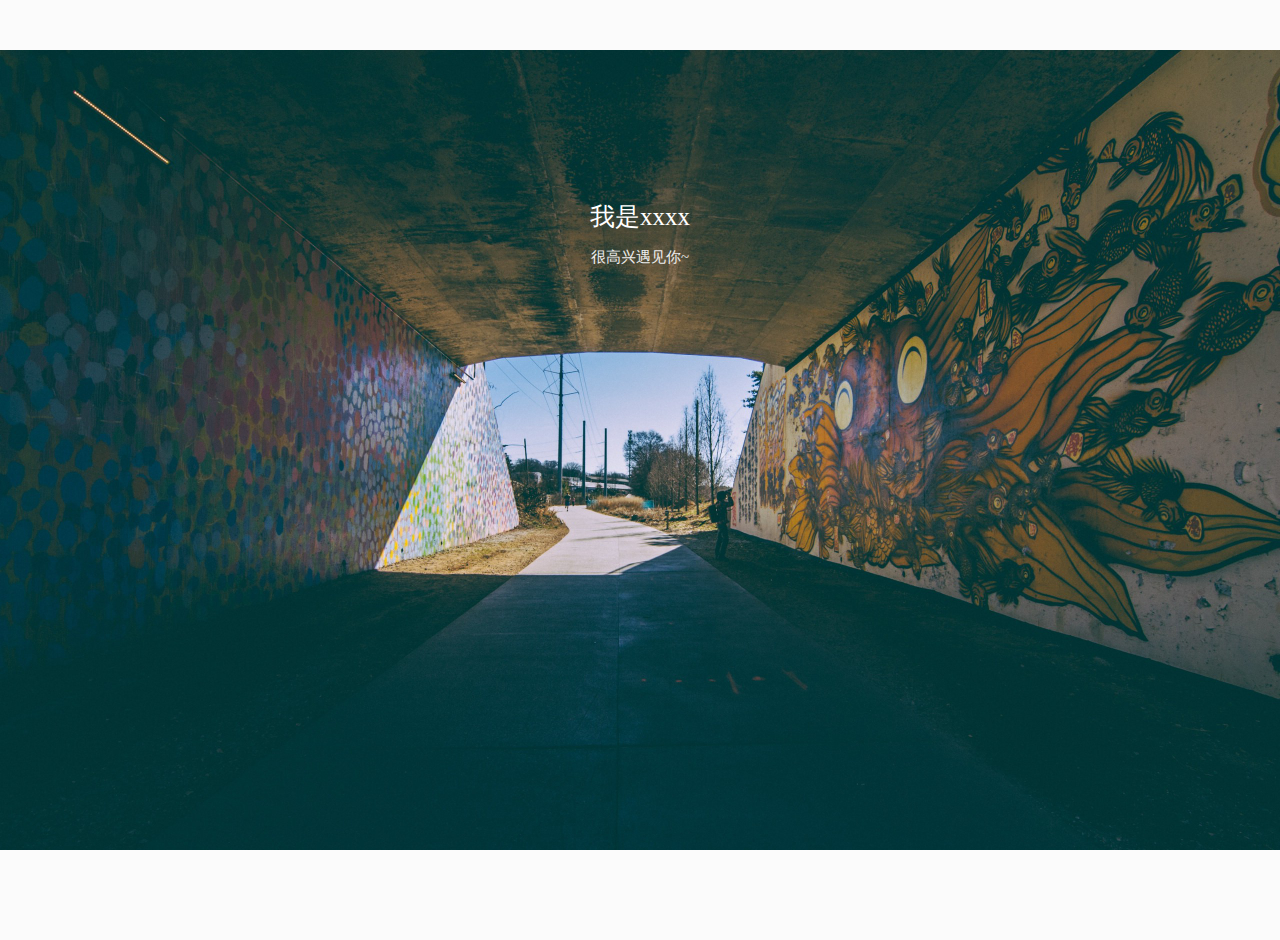
==== commit 2e04863b: "change router mode" ====
--- a/blog/index.html
+++ b/blog/index.html
@@ -1 +1 @@
-<!DOCTYPE html><html lang="en"><head><meta charset="utf-8"><meta http-equiv="X-UA-Compatible" content="IE=edge"><meta name="viewport" content="width=device-width,initial-scale=1"><link rel="icon" href="/blog/favicon.ico"><title>my_blog</title><link href="/blog/css/chunk-27db5662.314eea43.css" rel="prefetch"><link href="/blog/css/chunk-72f3613c.0708a3ec.css" rel="prefetch"><link href="/blog/js/chunk-27db5662.bfccbcc1.js" rel="prefetch"><link href="/blog/js/chunk-72f3613c.389779be.js" rel="prefetch"><link href="/blog/css/app.2ded095c.css" rel="preload" as="style"><link href="/blog/css/chunk-vendors.b1fab0c9.css" rel="preload" as="style"><link href="/blog/js/app.ef05b458.js" rel="preload" as="script"><link href="/blog/js/chunk-vendors.dab4bfd3.js" rel="preload" as="script"><link href="/blog/css/chunk-vendors.b1fab0c9.css" rel="stylesheet"><link href="/blog/css/app.2ded095c.css" rel="stylesheet"></head><body><noscript><strong>We're sorry but my_blog doesn't work properly without JavaScript enabled. Please enable it to continue.</strong></noscript><div id="app"></div><script src="/blog/js/chunk-vendors.dab4bfd3.js"></script><script src="/blog/js/app.ef05b458.js"></script></body></html>+<!DOCTYPE html><html lang="en"><head><meta charset="utf-8"><meta http-equiv="X-UA-Compatible" content="IE=edge"><meta name="viewport" content="width=device-width,initial-scale=1"><link rel="icon" href="/blog/favicon.ico"><title>my_blog</title><link href="/blog/css/chunk-27db5662.314eea43.css" rel="prefetch"><link href="/blog/css/chunk-72f3613c.0708a3ec.css" rel="prefetch"><link href="/blog/js/chunk-27db5662.bfccbcc1.js" rel="prefetch"><link href="/blog/js/chunk-72f3613c.389779be.js" rel="prefetch"><link href="/blog/css/app.2ded095c.css" rel="preload" as="style"><link href="/blog/css/chunk-vendors.b1fab0c9.css" rel="preload" as="style"><link href="/blog/js/app.c3b23e59.js" rel="preload" as="script"><link href="/blog/js/chunk-vendors.dab4bfd3.js" rel="preload" as="script"><link href="/blog/css/chunk-vendors.b1fab0c9.css" rel="stylesheet"><link href="/blog/css/app.2ded095c.css" rel="stylesheet"></head><body><noscript><strong>We're sorry but my_blog doesn't work properly without JavaScript enabled. Please enable it to continue.</strong></noscript><div id="app"></div><script src="/blog/js/chunk-vendors.dab4bfd3.js"></script><script src="/blog/js/app.c3b23e59.js"></script></body></html>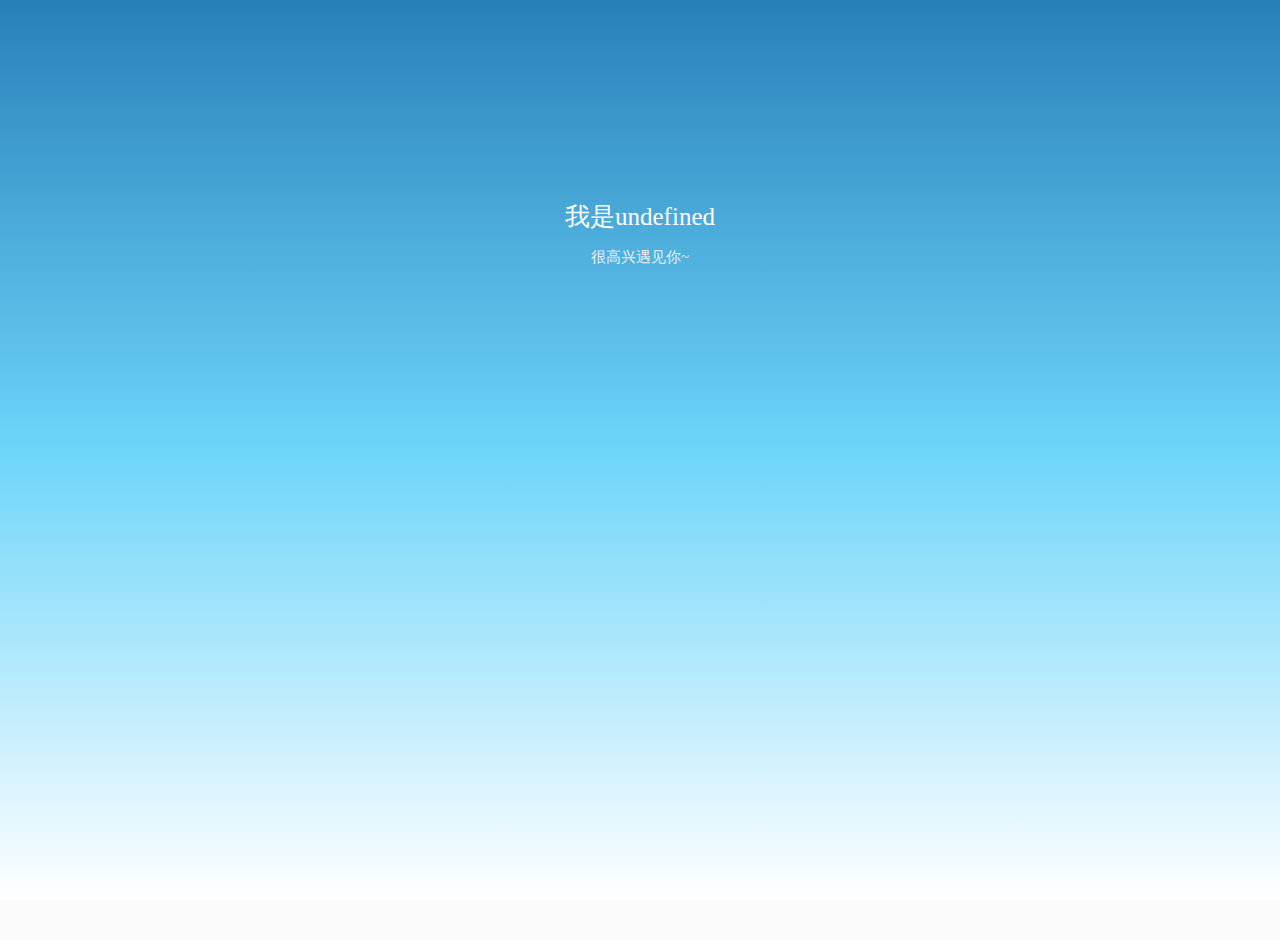
==== commit 7d6413b1: "1.1" ====
--- a/blog/index.html
+++ b/blog/index.html
@@ -1 +1 @@
-<!DOCTYPE html><html lang="en"><head><meta charset="utf-8"><meta http-equiv="X-UA-Compatible" content="IE=edge"><meta name="viewport" content="width=device-width,initial-scale=1"><link rel="icon" href="/blog/favicon.ico"><title>my_blog</title><link href="/blog/css/chunk-27db5662.314eea43.css" rel="prefetch"><link href="/blog/css/chunk-72f3613c.0708a3ec.css" rel="prefetch"><link href="/blog/js/chunk-27db5662.bfccbcc1.js" rel="prefetch"><link href="/blog/js/chunk-72f3613c.389779be.js" rel="prefetch"><link href="/blog/css/app.2ded095c.css" rel="preload" as="style"><link href="/blog/css/chunk-vendors.b1fab0c9.css" rel="preload" as="style"><link href="/blog/js/app.c3b23e59.js" rel="preload" as="script"><link href="/blog/js/chunk-vendors.dab4bfd3.js" rel="preload" as="script"><link href="/blog/css/chunk-vendors.b1fab0c9.css" rel="stylesheet"><link href="/blog/css/app.2ded095c.css" rel="stylesheet"></head><body><noscript><strong>We're sorry but my_blog doesn't work properly without JavaScript enabled. Please enable it to continue.</strong></noscript><div id="app"></div><script src="/blog/js/chunk-vendors.dab4bfd3.js"></script><script src="/blog/js/app.c3b23e59.js"></script></body></html>+<!DOCTYPE html><html lang="en"><head><meta charset="utf-8"><meta http-equiv="X-UA-Compatible" content="IE=edge"><meta name="viewport" content="width=device-width,initial-scale=1"><link rel="icon" href="/blog/favicon.ico"><title>my_blog</title><link href="/blog/css/chunk-61ecc344.141e2b75.css" rel="prefetch"><link href="/blog/css/chunk-7cfdf3c2.67a17d92.css" rel="prefetch"><link href="/blog/js/chunk-61ecc344.2cdacdf2.js" rel="prefetch"><link href="/blog/js/chunk-7cfdf3c2.27fe11ea.js" rel="prefetch"><link href="/blog/css/app.2ded095c.css" rel="preload" as="style"><link href="/blog/css/chunk-vendors.b1fab0c9.css" rel="preload" as="style"><link href="/blog/js/app.debe811f.js" rel="preload" as="script"><link href="/blog/js/chunk-vendors.dab4bfd3.js" rel="preload" as="script"><link href="/blog/css/chunk-vendors.b1fab0c9.css" rel="stylesheet"><link href="/blog/css/app.2ded095c.css" rel="stylesheet"></head><body><noscript><strong>We're sorry but my_blog doesn't work properly without JavaScript enabled. Please enable it to continue.</strong></noscript><div id="app"></div><script src="/blog/js/chunk-vendors.dab4bfd3.js"></script><script src="/blog/js/app.debe811f.js"></script></body></html>--- a/blog/css/chunk-61ecc344.141e2b75.css
+++ b/blog/css/chunk-61ecc344.141e2b75.css
@@ -0,0 +1 @@
+.container[data-v-7c6fa05d]{background:#fff;min-height:100vh}.container .markdown-view[data-v-7c6fa05d]{margin:0 auto;min-width:1300px;width:80%}--- a/blog/css/chunk-7cfdf3c2.67a17d92.css
+++ b/blog/css/chunk-7cfdf3c2.67a17d92.css
@@ -0,0 +1 @@
+.content-item[data-v-7a157ba5]{cursor:pointer;display:flex;width:60%;margin:20px auto;background-color:#fff;padding:15px;border-left:6px solid transparent;transition:all .4s ease;-webkit-transition:all .4s ease;-moz-transition:all .4s ease;box-shadow:0 .1rem .2rem rgba(0,0,0,.05);-webkit-box-shadow:0 .1rem .2rem rgba(0,0,0,.05);-moz-box-shadow:0 .1rem .2rem rgba(0,0,0,.05);-o-box-shadow:0 .1rem .2rem rgba(0,0,0,.05)}.content-item[data-v-7a157ba5]:hover{transform:scale(1.05);-webkit-transform:scale(1.05);-moz-transform:scale(1.05);-ms-transform:scale(1.05);border-left-color:#337ab7;box-shadow:10px 20px 80px rgba(0,0,0,.2);-webkit-box-shadow:10px 20px 80px rgba(0,0,0,.2);-moz-box-shadow:10px 20px 80px rgba(0,0,0,.2);-ms-box-shadow:10px 20px 80px rgba(0,0,0,.2)}.rowitem-left[data-v-7a157ba5]{flex:1;width:30%}.rowitem-left img[data-v-7a157ba5]{border-radius:5px;width:100%}.rowitem-right[data-v-7a157ba5]{display:flex;flex-direction:column;justify-content:space-between;flex:2;width:66.6%;padding-left:25px}.rowitem-right .title[data-v-7a157ba5]{font-size:24px;margin-bottom:10px;line-height:unset}.rowitem-right .summary[data-v-7a157ba5]{color:#888}.rowitem-right .info[data-v-7a157ba5]{text-align:right;color:#888}.home-top[data-v-e1fe8398]{height:100vh;background:#2980b9;background:linear-gradient(0deg,#fff,#6dd5fa,#2980b9);overflow:hidden}.home-top .info[data-v-e1fe8398]{margin-top:200px;color:#fff;text-align:center}.home-top .info .name[data-v-e1fe8398]{font-size:25px}.home-top .info .desc[data-v-e1fe8398]{margin-top:15px;font-size:15px;color:#eee}.list[data-v-e1fe8398]{margin-top:40px}